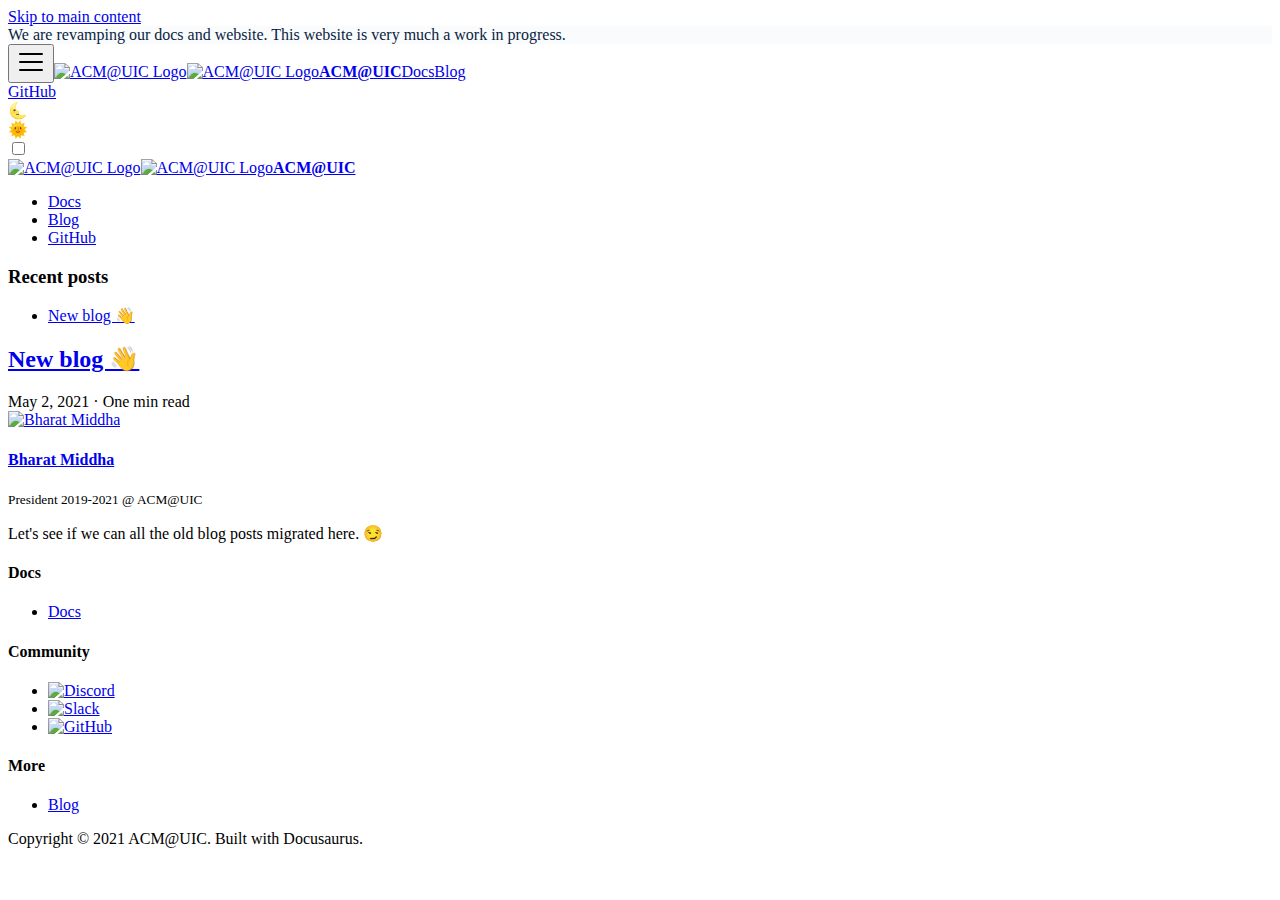
==== blog/index.html @ 70fbf73f "Deploy website - based on 0075c41a88667ea49b264039057b278a66a3ca79" ====
<!doctype html>
<html lang="en" dir="ltr">
<head>
<meta charset="UTF-8">
<meta name="viewport" content="width=device-width,initial-scale=1">
<meta name="generator" content="Docusaurus v2.0.0-alpha.75">
<link rel="alternate" type="application/rss+xml" href="/blog/rss.xml" title="ACM@UIC Blog RSS Feed">
<link rel="alternate" type="application/atom+xml" href="/blog/atom.xml" title="ACM@UIC Blog Atom Feed"><title data-react-helmet="true">Blog | ACM@UIC</title><meta data-react-helmet="true" property="og:title" content="Blog | ACM@UIC"><meta data-react-helmet="true" name="description" content="Blog"><meta data-react-helmet="true" property="og:description" content="Blog"><meta data-react-helmet="true" property="og:url" content="https://acm-uic.github.io/blog"><meta data-react-helmet="true" name="docusaurus_locale" content="en"><meta data-react-helmet="true" name="docusaurus_tag" content="blog_posts_list"><link data-react-helmet="true" rel="shortcut icon" href="/img/favicon.png"><link data-react-helmet="true" rel="canonical" href="https://acm-uic.github.io/blog"><link data-react-helmet="true" rel="alternate" href="https://acm-uic.github.io/blog" hreflang="en"><link data-react-helmet="true" rel="alternate" href="https://acm-uic.github.io/blog" hreflang="x-default"><link rel="stylesheet" href="/assets/css/styles.adaba513.css">
<link rel="preload" href="/assets/js/runtime~main.ba18bb0f.js" as="script">
<link rel="preload" href="/assets/js/main.80e1926f.js" as="script">
</head>
<body>
<script>!function(){function t(t){document.documentElement.setAttribute("data-theme",t)}var e=function(){var t=null;try{t=localStorage.getItem("theme")}catch(t){}return t}();t(null!==e?e:"light")}()</script><div id="__docusaurus">
<div><a href="#main" class="skipToContent_1oUP">Skip to main content</a></div><div class="announcementBar_3WsW" style="background-color:#fafbfc;color:#091E42" role="banner"><div class="announcementBarContent_3EUC">We are revamping our docs and website. This website is very much a work in progress.</div></div><nav class="navbar navbar--fixed-top"><div class="navbar__inner"><div class="navbar__items"><button aria-label="Navigation bar toggle" class="navbar__toggle" type="button" tabindex="0"><svg aria-label="Menu" width="30" height="30" viewBox="0 0 30 30" role="img" focusable="false"><title>Menu</title><path stroke="currentColor" stroke-linecap="round" stroke-miterlimit="10" stroke-width="2" d="M4 7h22M4 15h22M4 23h22"></path></svg></button><a class="navbar__brand" href="/"><img src="/img/logo.png" alt="ACM@UIC Logo" class="themedImage_1VuW themedImage--light_3UqQ navbar__logo"><img src="/img/logo.png" alt="ACM@UIC Logo" class="themedImage_1VuW themedImage--dark_hz6m navbar__logo"><strong class="navbar__title">ACM@UIC</strong></a><a class="navbar__item navbar__link" href="/docs/introduction">Docs</a><a aria-current="page" class="navbar__item navbar__link navbar__link--active" href="/blog">Blog</a></div><div class="navbar__items navbar__items--right"><a href="https://github.com/acm-uic/acm-uic.github.io" target="_blank" rel="noopener noreferrer" class="navbar__item navbar__link">GitHub</a><div class="react-toggle displayOnlyInLargeViewport_GrZ2 react-toggle--disabled" role="button" tabindex="-1"><div class="react-toggle-track"><div class="react-toggle-track-check"><span class="toggle_71bT">🌜</span></div><div class="react-toggle-track-x"><span class="toggle_71bT">🌞</span></div></div><div class="react-toggle-thumb"></div><input type="checkbox" class="react-toggle-screenreader-only" aria-label="Switch between dark and light mode"></div></div></div><div role="presentation" class="navbar-sidebar__backdrop"></div><div class="navbar-sidebar"><div class="navbar-sidebar__brand"><a class="navbar__brand" href="/"><img src="/img/logo.png" alt="ACM@UIC Logo" class="themedImage_1VuW themedImage--light_3UqQ navbar__logo"><img src="/img/logo.png" alt="ACM@UIC Logo" class="themedImage_1VuW themedImage--dark_hz6m navbar__logo"><strong class="navbar__title">ACM@UIC</strong></a></div><div class="navbar-sidebar__items"><div class="menu"><ul class="menu__list"><li class="menu__list-item"><a class="menu__link" href="/docs/introduction">Docs</a></li><li class="menu__list-item"><a aria-current="page" class="menu__link navbar__link--active" href="/blog">Blog</a></li><li class="menu__list-item"><a href="https://github.com/acm-uic/acm-uic.github.io" target="_blank" rel="noopener noreferrer" class="menu__link">GitHub</a></li></ul></div></div></div></nav><div class="main-wrapper blog-wrapper blog-list-page"><div class="container margin-vert--lg"><div class="row"><div class="col col--3"><div class="sidebar_2ahu thin-scrollbar"><h3 class="sidebarItemTitle_2hhb">Recent posts</h3><ul class="sidebarItemList_2xAf"><li class="sidebarItem_2UVv"><a class="sidebarItemLink_1RT6" href="/blog/new-blog">New blog 👋</a></li></ul></div></div><main class="col col--7"><article class="margin-bottom--xl"><header><h2 class="margin-bottom--sm blogPostTitle_GeHD"><a href="/blog/new-blog">New blog 👋</a></h2><div class="margin-vert--md"><time datetime="2021-05-02T00:00:00.000Z" class="blogPostDate_fNvV">May 2, 2021 · One min read</time></div><div class="avatar margin-vert--md"><a href="https://github.com/bmiddha" target="_blank" rel="noopener noreferrer" class="avatar__photo-link avatar__photo"><img src="https://avatars.githubusercontent.com/u/5100938?s=200&amp;v=4" alt="Bharat Middha"></a><div class="avatar__intro"><h4 class="avatar__name"><a href="https://github.com/bmiddha" target="_blank" rel="noopener noreferrer">Bharat Middha</a></h4><small class="avatar__subtitle">President 2019-2021 @ ACM@UIC</small></div></div></header><div class="markdown"><p>Let&#x27;s see if we can all the old blog posts migrated here. 😏</p></div></article><nav class="pagination-nav" aria-label="Blog list page navigation"><div class="pagination-nav__item"></div><div class="pagination-nav__item pagination-nav__item--next"></div></nav></main></div></div></div><footer class="footer footer--dark"><div class="container"><div class="row footer__links"><div class="col footer__col"><h4 class="footer__title">Docs</h4><ul class="footer__items"><li class="footer__item"><a class="footer__link-item" href="/docs/introduction">Docs</a></li></ul></div><div class="col footer__col"><h4 class="footer__title">Community</h4><ul class="footer__items"><li class="footer__item">
                <a class="footer__link-item" href="https://discord.gg/Afy6gf4" target="_blank" rel="noreferrer noopener" aria-label="ACM@UIC Discord Server">
                  <img alt="Discord" src="https://img.shields.io/discord/652006495675875359?label=Discord&logo=discord&logoColor=ffffff&color=7389D8&labelColor=6A7EC2">
                </a>
              </li><li class="footer__item">
                <a class="footer__link-item" href="https://uicacm.slack.com/signup" target="_blank" rel="noreferrer noopener" aria-label="ACM@UIC Slack Workspace">
                  <img alt="Slack" src="https://img.shields.io/badge/Slack-4A154B?logo=slack&logoColor=white">
                </a>
              </li><li class="footer__item">
                <a class="footer__link-item" href="https://github.com/acm-uic" target="_blank" rel="noreferrer noopener" aria-label="ACM@UIC GitHub Organization">
                  <img alt="GitHub" src="https://img.shields.io/badge/GitHub-24292e?logo=github&logoColor=white">
                </a>
              </li></ul></div><div class="col footer__col"><h4 class="footer__title">More</h4><ul class="footer__items"><li class="footer__item"><a class="footer__link-item" href="/blog">Blog</a></li></ul></div></div><div class="footer__bottom text--center"><div class="footer__copyright">Copyright © 2021 ACM@UIC. Built with Docusaurus.</div></div></div></footer></div>
<script src="/assets/js/runtime~main.ba18bb0f.js"></script>
<script src="/assets/js/main.80e1926f.js"></script>
</body>
</html>
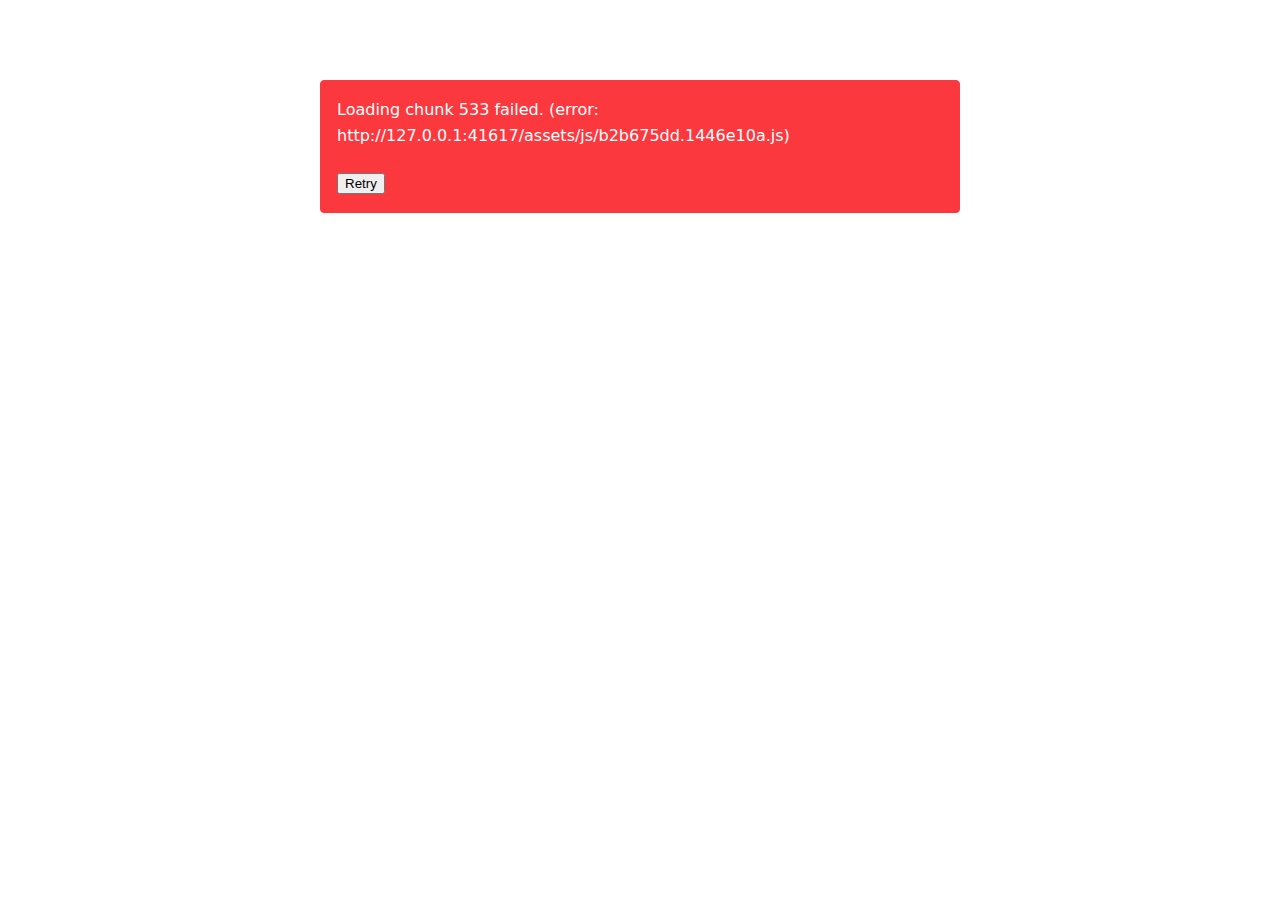
==== commit fa9eb7c5: "Deploy website - based on 63e9cc32ad685162966bd101812733685062808a" ====
--- a/blog/index.html
+++ b/blog/index.html
@@ -3,15 +3,15 @@
 <head>
 <meta charset="UTF-8">
 <meta name="viewport" content="width=device-width,initial-scale=1">
-<meta name="generator" content="Docusaurus v2.0.0-alpha.75">
+<meta name="generator" content="Docusaurus v2.0.0-beta.3">
 <link rel="alternate" type="application/rss+xml" href="/blog/rss.xml" title="ACM@UIC Blog RSS Feed">
-<link rel="alternate" type="application/atom+xml" href="/blog/atom.xml" title="ACM@UIC Blog Atom Feed"><title data-react-helmet="true">Blog | ACM@UIC</title><meta data-react-helmet="true" property="og:title" content="Blog | ACM@UIC"><meta data-react-helmet="true" name="description" content="Blog"><meta data-react-helmet="true" property="og:description" content="Blog"><meta data-react-helmet="true" property="og:url" content="https://acm-uic.github.io/blog"><meta data-react-helmet="true" name="docusaurus_locale" content="en"><meta data-react-helmet="true" name="docusaurus_tag" content="blog_posts_list"><link data-react-helmet="true" rel="shortcut icon" href="/img/favicon.png"><link data-react-helmet="true" rel="canonical" href="https://acm-uic.github.io/blog"><link data-react-helmet="true" rel="alternate" href="https://acm-uic.github.io/blog" hreflang="en"><link data-react-helmet="true" rel="alternate" href="https://acm-uic.github.io/blog" hreflang="x-default"><link rel="stylesheet" href="/assets/css/styles.adaba513.css">
-<link rel="preload" href="/assets/js/runtime~main.ba18bb0f.js" as="script">
-<link rel="preload" href="/assets/js/main.80e1926f.js" as="script">
+<link rel="alternate" type="application/atom+xml" href="/blog/atom.xml" title="ACM@UIC Blog Atom Feed"><title data-react-helmet="true">Blog | ACM@UIC</title><meta data-react-helmet="true" property="og:title" content="Blog | ACM@UIC"><meta data-react-helmet="true" name="description" content="Blog"><meta data-react-helmet="true" property="og:description" content="Blog"><meta data-react-helmet="true" property="og:url" content="https://acm-uic.github.io/blog"><meta data-react-helmet="true" name="docusaurus_locale" content="en"><meta data-react-helmet="true" name="docusaurus_tag" content="blog_posts_list"><link data-react-helmet="true" rel="shortcut icon" href="/img/favicon.png"><link data-react-helmet="true" rel="canonical" href="https://acm-uic.github.io/blog"><link data-react-helmet="true" rel="alternate" href="https://acm-uic.github.io/blog" hreflang="en"><link data-react-helmet="true" rel="alternate" href="https://acm-uic.github.io/blog" hreflang="x-default"><link rel="stylesheet" href="/assets/css/styles.398eefe4.css">
+<link rel="preload" href="/assets/js/runtime~main.b9cdef65.js" as="script">
+<link rel="preload" href="/assets/js/main.d9422168.js" as="script">
 </head>
 <body>
-<script>!function(){function t(t){document.documentElement.setAttribute("data-theme",t)}var e=function(){var t=null;try{t=localStorage.getItem("theme")}catch(t){}return t}();t(null!==e?e:"light")}()</script><div id="__docusaurus">
-<div><a href="#main" class="skipToContent_1oUP">Skip to main content</a></div><div class="announcementBar_3WsW" style="background-color:#fafbfc;color:#091E42" role="banner"><div class="announcementBarContent_3EUC">We are revamping our docs and website. This website is very much a work in progress.</div></div><nav class="navbar navbar--fixed-top"><div class="navbar__inner"><div class="navbar__items"><button aria-label="Navigation bar toggle" class="navbar__toggle" type="button" tabindex="0"><svg aria-label="Menu" width="30" height="30" viewBox="0 0 30 30" role="img" focusable="false"><title>Menu</title><path stroke="currentColor" stroke-linecap="round" stroke-miterlimit="10" stroke-width="2" d="M4 7h22M4 15h22M4 23h22"></path></svg></button><a class="navbar__brand" href="/"><img src="/img/logo.png" alt="ACM@UIC Logo" class="themedImage_1VuW themedImage--light_3UqQ navbar__logo"><img src="/img/logo.png" alt="ACM@UIC Logo" class="themedImage_1VuW themedImage--dark_hz6m navbar__logo"><strong class="navbar__title">ACM@UIC</strong></a><a class="navbar__item navbar__link" href="/docs/introduction">Docs</a><a aria-current="page" class="navbar__item navbar__link navbar__link--active" href="/blog">Blog</a></div><div class="navbar__items navbar__items--right"><a href="https://github.com/acm-uic/acm-uic.github.io" target="_blank" rel="noopener noreferrer" class="navbar__item navbar__link">GitHub</a><div class="react-toggle displayOnlyInLargeViewport_GrZ2 react-toggle--disabled" role="button" tabindex="-1"><div class="react-toggle-track"><div class="react-toggle-track-check"><span class="toggle_71bT">🌜</span></div><div class="react-toggle-track-x"><span class="toggle_71bT">🌞</span></div></div><div class="react-toggle-thumb"></div><input type="checkbox" class="react-toggle-screenreader-only" aria-label="Switch between dark and light mode"></div></div></div><div role="presentation" class="navbar-sidebar__backdrop"></div><div class="navbar-sidebar"><div class="navbar-sidebar__brand"><a class="navbar__brand" href="/"><img src="/img/logo.png" alt="ACM@UIC Logo" class="themedImage_1VuW themedImage--light_3UqQ navbar__logo"><img src="/img/logo.png" alt="ACM@UIC Logo" class="themedImage_1VuW themedImage--dark_hz6m navbar__logo"><strong class="navbar__title">ACM@UIC</strong></a></div><div class="navbar-sidebar__items"><div class="menu"><ul class="menu__list"><li class="menu__list-item"><a class="menu__link" href="/docs/introduction">Docs</a></li><li class="menu__list-item"><a aria-current="page" class="menu__link navbar__link--active" href="/blog">Blog</a></li><li class="menu__list-item"><a href="https://github.com/acm-uic/acm-uic.github.io" target="_blank" rel="noopener noreferrer" class="menu__link">GitHub</a></li></ul></div></div></div></nav><div class="main-wrapper blog-wrapper blog-list-page"><div class="container margin-vert--lg"><div class="row"><div class="col col--3"><div class="sidebar_2ahu thin-scrollbar"><h3 class="sidebarItemTitle_2hhb">Recent posts</h3><ul class="sidebarItemList_2xAf"><li class="sidebarItem_2UVv"><a class="sidebarItemLink_1RT6" href="/blog/new-blog">New blog 👋</a></li></ul></div></div><main class="col col--7"><article class="margin-bottom--xl"><header><h2 class="margin-bottom--sm blogPostTitle_GeHD"><a href="/blog/new-blog">New blog 👋</a></h2><div class="margin-vert--md"><time datetime="2021-05-02T00:00:00.000Z" class="blogPostDate_fNvV">May 2, 2021 · One min read</time></div><div class="avatar margin-vert--md"><a href="https://github.com/bmiddha" target="_blank" rel="noopener noreferrer" class="avatar__photo-link avatar__photo"><img src="https://avatars.githubusercontent.com/u/5100938?s=200&amp;v=4" alt="Bharat Middha"></a><div class="avatar__intro"><h4 class="avatar__name"><a href="https://github.com/bmiddha" target="_blank" rel="noopener noreferrer">Bharat Middha</a></h4><small class="avatar__subtitle">President 2019-2021 @ ACM@UIC</small></div></div></header><div class="markdown"><p>Let&#x27;s see if we can all the old blog posts migrated here. 😏</p></div></article><nav class="pagination-nav" aria-label="Blog list page navigation"><div class="pagination-nav__item"></div><div class="pagination-nav__item pagination-nav__item--next"></div></nav></main></div></div></div><footer class="footer footer--dark"><div class="container"><div class="row footer__links"><div class="col footer__col"><h4 class="footer__title">Docs</h4><ul class="footer__items"><li class="footer__item"><a class="footer__link-item" href="/docs/introduction">Docs</a></li></ul></div><div class="col footer__col"><h4 class="footer__title">Community</h4><ul class="footer__items"><li class="footer__item">
+<script>!function(){function t(t){document.documentElement.setAttribute("data-theme",t)}var e=function(){var t=null;try{t=localStorage.getItem("theme")}catch(t){}return t}();null!==e?t(e):window.matchMedia("(prefers-color-scheme: dark)").matches?t("dark"):(window.matchMedia("(prefers-color-scheme: light)").matches,t("light"))}(),document.documentElement.setAttribute("data-announcement-bar-initially-dismissed",function(){try{return"true"===localStorage.getItem("docusaurus.announcement.dismiss")}catch(t){}return!1}())</script><div id="__docusaurus">
+<div><a href="#" class="skipToContent_1oUP">Skip to main content</a></div><div class="announcementBar_3WsW" style="background-color:#fafbfc;color:#091E42" role="banner"><div class="announcementBarContent_3EUC">We are revamping our docs and website. This website is very much a work in progress.</div></div><nav class="navbar navbar--fixed-top"><div class="navbar__inner"><div class="navbar__items"><button aria-label="Navigation bar toggle" class="navbar__toggle clean-btn" type="button" tabindex="0"><svg width="30" height="30" viewBox="0 0 30 30" aria-hidden="true"><path stroke="currentColor" stroke-linecap="round" stroke-miterlimit="10" stroke-width="2" d="M4 7h22M4 15h22M4 23h22"></path></svg></button><a class="navbar__brand" href="/"><img src="/img/logo.png" alt="ACM@UIC Logo" class="themedImage_1VuW themedImage--light_3UqQ navbar__logo"><img src="/img/logo.png" alt="ACM@UIC Logo" class="themedImage_1VuW themedImage--dark_hz6m navbar__logo"><b class="navbar__title">ACM@UIC</b></a><a class="navbar__item navbar__link" href="/docs/introduction">Docs</a><a aria-current="page" class="navbar__item navbar__link navbar__link--active" href="/blog">Blog</a></div><div class="navbar__items navbar__items--right"><a href="https://github.com/acm-uic/acm-uic.github.io" target="_blank" rel="noopener noreferrer" class="navbar__item navbar__link"><span>GitHub<svg width="13.5" height="13.5" aria-hidden="true" viewBox="0 0 24 24" class="iconExternalLink_3J9K"><path fill="currentColor" d="M21 13v10h-21v-19h12v2h-10v15h17v-8h2zm3-12h-10.988l4.035 4-6.977 7.07 2.828 2.828 6.977-7.07 4.125 4.172v-11z"></path></svg></span></a><div class="react-toggle displayOnlyInLargeViewport_GrZ2 react-toggle--disabled"><div class="react-toggle-track" role="button" tabindex="-1"><div class="react-toggle-track-check"><span class="toggle_71bT">🌜</span></div><div class="react-toggle-track-x"><span class="toggle_71bT">🌞</span></div><div class="react-toggle-thumb"></div></div><input type="checkbox" class="react-toggle-screenreader-only" aria-label="Switch between dark and light mode"></div></div></div><div role="presentation" class="navbar-sidebar__backdrop"></div><div class="navbar-sidebar"><div class="navbar-sidebar__brand"><a class="navbar__brand" href="/"><img src="/img/logo.png" alt="ACM@UIC Logo" class="themedImage_1VuW themedImage--light_3UqQ navbar__logo"><img src="/img/logo.png" alt="ACM@UIC Logo" class="themedImage_1VuW themedImage--dark_hz6m navbar__logo"><b class="navbar__title">ACM@UIC</b></a></div><div class="navbar-sidebar__items"><div class="menu"><ul class="menu__list"><li class="menu__list-item"><a class="menu__link" href="/docs/introduction">Docs</a></li><li class="menu__list-item"><a aria-current="page" class="menu__link navbar__link--active" href="/blog">Blog</a></li><li class="menu__list-item"><a href="https://github.com/acm-uic/acm-uic.github.io" target="_blank" rel="noopener noreferrer" class="menu__link"><span>GitHub<svg width="13.5" height="13.5" aria-hidden="true" viewBox="0 0 24 24" class="iconExternalLink_3J9K"><path fill="currentColor" d="M21 13v10h-21v-19h12v2h-10v15h17v-8h2zm3-12h-10.988l4.035 4-6.977 7.07 2.828 2.828 6.977-7.07 4.125 4.172v-11z"></path></svg></span></a></li></ul></div></div></div></nav><div class="main-wrapper blog-wrapper blog-list-page"><div class="container margin-vert--lg"><div class="row"><aside class="col col--3"><nav class="sidebar_2ahu thin-scrollbar" aria-label="Blog recent posts navigation"><div class="sidebarItemTitle_2hhb margin-bottom--md">Recent posts</div><ul class="sidebarItemList_2xAf"><li class="sidebarItem_2UVv"><a class="sidebarItemLink_1RT6" href="/blog/new-blog">New blog 👋</a></li></ul></nav></aside><main class="col col--7"><article class="margin-bottom--xl"><header><h2 class="blogPostTitle_GeHD"><a href="/blog/new-blog">New blog 👋</a></h2><div class="blogPostData_291c margin-vert--md"><time datetime="2021-05-02T00:00:00.000Z">May 2, 2021</time> · One min read</div><div class="avatar margin-vert--md"><a href="https://github.com/bmiddha" target="_blank" rel="noopener noreferrer" class="avatar__photo-link avatar__photo"><img src="https://avatars.githubusercontent.com/u/5100938?s=200&amp;v=4" alt="Bharat Middha"></a><div class="avatar__intro"><div class="avatar__name"><a href="https://github.com/bmiddha" target="_blank" rel="noopener noreferrer">Bharat Middha</a></div><small class="avatar__subtitle">President 2019-2021 @ ACM@UIC</small></div></div></header><div class="markdown"><p>Let&#x27;s see if we can all the old blog posts migrated here. 😏</p></div></article><nav class="pagination-nav" aria-label="Blog list page navigation"><div class="pagination-nav__item"></div><div class="pagination-nav__item pagination-nav__item--next"></div></nav></main></div></div></div><footer class="footer footer--dark"><div class="container"><div class="row footer__links"><div class="col footer__col"><div class="footer__title">Docs</div><ul class="footer__items"><li class="footer__item"><a class="footer__link-item" href="/docs/introduction">Docs</a></li></ul></div><div class="col footer__col"><div class="footer__title">Community</div><ul class="footer__items"><li class="footer__item">
                 <a class="footer__link-item" href="https://discord.gg/Afy6gf4" target="_blank" rel="noreferrer noopener" aria-label="ACM@UIC Discord Server">
                   <img alt="Discord" src="https://img.shields.io/discord/652006495675875359?label=Discord&logo=discord&logoColor=ffffff&color=7389D8&labelColor=6A7EC2">
                 </a>
@@ -23,8 +23,8 @@
                 <a class="footer__link-item" href="https://github.com/acm-uic" target="_blank" rel="noreferrer noopener" aria-label="ACM@UIC GitHub Organization">
                   <img alt="GitHub" src="https://img.shields.io/badge/GitHub-24292e?logo=github&logoColor=white">
                 </a>
-              </li></ul></div><div class="col footer__col"><h4 class="footer__title">More</h4><ul class="footer__items"><li class="footer__item"><a class="footer__link-item" href="/blog">Blog</a></li></ul></div></div><div class="footer__bottom text--center"><div class="footer__copyright">Copyright © 2021 ACM@UIC. Built with Docusaurus.</div></div></div></footer></div>
-<script src="/assets/js/runtime~main.ba18bb0f.js"></script>
-<script src="/assets/js/main.80e1926f.js"></script>
+              </li></ul></div><div class="col footer__col"><div class="footer__title">More</div><ul class="footer__items"><li class="footer__item"><a class="footer__link-item" href="/blog">Blog</a></li></ul></div></div><div class="footer__bottom text--center"><div class="footer__copyright">Copyright © 2021 ACM@UIC. Built with Docusaurus.</div></div></div></footer></div>
+<script src="/assets/js/runtime~main.b9cdef65.js"></script>
+<script src="/assets/js/main.d9422168.js"></script>
 </body>
 </html>--- a/assets/css/styles.398eefe4.css
+++ b/assets/css/styles.398eefe4.css
@@ -0,0 +1,25 @@
+.row .col,img{max-width:100%}.markdown li,body{word-wrap:break-word}body,ol ol,ol ul,ul ol,ul ul{margin:0}pre,table{overflow:auto}blockquote,pre{margin:0 0 var(--ifm-spacing-vertical)}.breadcrumbs__link,.button{transition-timing-function:var(--ifm-transition-timing-default)}.button,.react-toggle{-webkit-user-select:none;-ms-user-select:none}.admonition-icon,.button,code{vertical-align:middle}.button--outline.button--active,.button--outline:active,.button--outline:hover,:root{--ifm-button-color:var(--ifm-font-color-base-inverse)}.navbar__title,.text--truncate{text-overflow:ellipsis;white-space:nowrap}.button,.dropdown__link,.navbar__title,.text--truncate{white-space:nowrap}.button,.clean-btn,.close,.menu__link,.navbar__link{cursor:pointer}.navbar--dark,:root{--ifm-navbar-link-hover-color:var(--ifm-color-primary)}.footer__items,.menu__list,.pills__item{list-style-type:none}.tabs__item,hr,img{box-sizing:content-box}:root,html[data-theme=dark]{--ifm-color-emphasis-500:var(--ifm-color-gray-500)}.react-toggle,html{-webkit-tap-highlight-color:transparent}:root{--ra-admonition-background-color:var(--ifm-alert-background-color);--ra-admonition-border-width:var(--ifm-alert-border-width);--ra-admonition-border-color:var(--ifm-alert-border-color);--ra-admonition-border-radius:var(--ifm-alert-border-radius);--ra-admonition-color:var(--ifm-alert-color);--ra-admonition-padding-vertical:var(--ifm-alert-padding-vertical);--ra-admonition-padding-horizontal:var(--ifm-alert-padding-horizontal);--ra-color-note:var(--ifm-color-secondary);--ra-color-important:var(--ifm-color-info);--ra-color-tip:var(--ifm-color-success);--ra-color-caution:var(--ifm-color-warning);--ra-color-warning:var(--ifm-color-danger);--ra-color-text-dark:var(--ifm-color-gray-900)}.admonition{margin-bottom:1em;--ra-admonition-icon-color:var(--ra-admonition-color)}.admonition:not(.alert){--ra-admonition-background-color:var(--ifm-color-primary);background-color:var(--ra-admonition-background-color);border:var(--ra-admonition-border-width) solid var(--ra-admonition-border-color);border-radius:var(--ra-admonition-border-radius);box-sizing:border-box;color:var(--ra-admonition-color);padding:var(--ra-admonition-padding-vertical) var(--ra-admonition-padding-horizontal)}.container,.row .col{padding:0 var(--ifm-spacing-horizontal);width:100%}.admonition h5{margin-bottom:8px;margin-top:0;text-transform:uppercase}.admonition-icon{display:inline-block;margin-right:.2em}.admonition-icon svg{stroke-width:0;fill:var(--ra-admonition-icon-color);stroke:var(--ra-admonition-icon-color);display:inline-block;height:22px;width:22px}.admonition-content>:last-child,blockquote>:last-child{margin-bottom:0}.admonition-note{--ra-admonition-color:var(--ra-color-text-dark)}:root{--ifm-dark-value:10%;--ifm-darker-value:15%;--ifm-darkest-value:30%;--ifm-light-value:15%;--ifm-lighter-value:30%;--ifm-lightest-value:50%;--ifm-color-primary:#3578e5;--ifm-color-primary-dark:#306cce;--ifm-color-primary-darker:#2d66c3;--ifm-color-primary-darkest:#2554a0;--ifm-color-primary-light:#538ce9;--ifm-color-primary-lighter:#72a1ed;--ifm-color-primary-lightest:#9abcf2;--ifm-color-secondary:#ebedf0;--ifm-color-secondary-dark:#d4d5d8;--ifm-color-secondary-darker:#c8c9cc;--ifm-color-secondary-darkest:#a4a6a8;--ifm-color-secondary-light:#eef0f2;--ifm-color-secondary-lighter:#f1f2f5;--ifm-color-secondary-lightest:#f5f6f8;--ifm-color-success:#00a400;--ifm-color-success-dark:#009400;--ifm-color-success-darker:#008b00;--ifm-color-success-darkest:#007300;--ifm-color-success-light:#26b226;--ifm-color-success-lighter:#4dbf4d;--ifm-color-success-lightest:#80d280;--ifm-color-info:#54c7ec;--ifm-color-info-dark:#4cb3d4;--ifm-color-info-darker:#47a9c9;--ifm-color-info-darkest:#3b8ba5;--ifm-color-info-light:#6ecfef;--ifm-color-info-lighter:#87d8f2;--ifm-color-info-lightest:#aae3f6;--ifm-color-warning:#ffba00;--ifm-color-warning-dark:#e6a700;--ifm-color-warning-darker:#d99e00;--ifm-color-warning-darkest:#b38200;--ifm-color-warning-light:#ffc426;--ifm-color-warning-lighter:#ffcf4d;--ifm-color-warning-lightest:#ffdd80;--ifm-color-danger:#fa383e;--ifm-color-danger-dark:#e13238;--ifm-color-danger-darker:#d53035;--ifm-color-danger-darkest:#af272b;--ifm-color-danger-light:#fb565b;--ifm-color-danger-lighter:#fb7478;--ifm-color-danger-lightest:#fd9c9f;--ifm-color-white:#fff;--ifm-color-black:#000;--ifm-color-gray-0:var(--ifm-color-white);--ifm-color-gray-100:#f5f6f7;--ifm-color-gray-200:#ebedf0;--ifm-color-gray-300:#dadde1;--ifm-color-gray-400:#ccd0d5;--ifm-color-gray-500:#bec3c9;--ifm-color-gray-600:#8d949e;--ifm-color-gray-700:#606770;--ifm-color-gray-800:#444950;--ifm-color-gray-900:#1c1e21;--ifm-color-gray-1000:var(--ifm-color-black);--ifm-color-emphasis-0:var(--ifm-color-gray-0);--ifm-color-emphasis-100:var(--ifm-color-gray-100);--ifm-color-emphasis-200:var(--ifm-color-gray-200);--ifm-color-emphasis-300:var(--ifm-color-gray-300);--ifm-color-emphasis-400:var(--ifm-color-gray-400);--ifm-color-emphasis-600:var(--ifm-color-gray-600);--ifm-color-emphasis-700:var(--ifm-color-gray-700);--ifm-color-emphasis-800:var(--ifm-color-gray-800);--ifm-color-emphasis-900:var(--ifm-color-gray-900);--ifm-color-emphasis-1000:var(--ifm-color-gray-1000);--ifm-color-content:var(--ifm-color-emphasis-900);--ifm-color-content-inverse:var(--ifm-color-emphasis-0);--ifm-color-content-secondary:#525860;--ifm-background-color:transparent;--ifm-background-surface-color:var(--ifm-color-content-inverse);--ifm-global-border-width:1px;--ifm-global-radius:0.4rem;--ifm-hover-overlay:rgba(0,0,0,0.05);--ifm-font-color-base:var(--ifm-color-content);--ifm-font-color-base-inverse:var(--ifm-color-content-inverse);--ifm-font-color-secondary:var(--ifm-color-content-secondary);--ifm-font-family-base:system-ui,-apple-system,Segoe UI,Roboto,Ubuntu,Cantarell,Noto Sans,sans-serif,BlinkMacSystemFont,"Segoe UI",Helvetica,Arial,sans-serif,"Apple Color Emoji","Segoe UI Emoji","Segoe UI Symbol";--ifm-font-family-monospace:SFMono-Regular,Menlo,Monaco,Consolas,"Liberation Mono","Courier New",monospace;--ifm-font-size-base:100%;--ifm-font-weight-light:300;--ifm-font-weight-normal:400;--ifm-font-weight-semibold:500;--ifm-font-weight-bold:700;--ifm-font-weight-base:var(--ifm-font-weight-normal);--ifm-line-height-base:1.65;--ifm-global-spacing:1rem;--ifm-spacing-vertical:var(--ifm-global-spacing);--ifm-spacing-horizontal:var(--ifm-global-spacing);--ifm-transition-fast:200ms;--ifm-transition-slow:400ms;--ifm-transition-timing-default:cubic-bezier(0.08,0.52,0.52,1);--ifm-global-shadow-lw:0 1px 2px 0 rgba(0,0,0,0.1);--ifm-global-shadow-md:0 5px 40px rgba(0,0,0,0.2);--ifm-global-shadow-tl:0 12px 28px 0 rgba(0,0,0,0.2),0 2px 4px 0 rgba(0,0,0,0.1);--ifm-z-index-dropdown:2;--ifm-z-index-fixed:3;--ifm-z-index-overlay:4;--ifm-container-width:1140px;--ifm-container-width-xl:1320px;--ifm-code-background:rgba(0,0,0,.05);--ifm-code-border-radius:var(--ifm-global-radius);--ifm-code-font-size:90%;--ifm-code-padding-horizontal:0.3rem;--ifm-code-padding-vertical:0.1rem;--ifm-pre-background:var(--ifm-color-emphasis-100);--ifm-pre-border-radius:var(--ifm-code-border-radius);--ifm-pre-color:inherit;--ifm-pre-line-height:1.45;--ifm-pre-padding:1rem;--ifm-heading-color:inherit;--ifm-heading-margin-top:0;--ifm-heading-margin-bottom:var(--ifm-spacing-vertical);--ifm-heading-font-family:inherit;--ifm-heading-font-weight:var(--ifm-font-weight-bold);--ifm-heading-line-height:1.25;--ifm-h1-font-size:2rem;--ifm-h2-font-size:1.5rem;--ifm-h3-font-size:1.25rem;--ifm-h4-font-size:1rem;--ifm-h5-font-size:0.875rem;--ifm-h6-font-size:0.85rem;--ifm-image-alignment-padding:1.25rem;--ifm-leading-desktop:1.25;--ifm-leading:calc(var(--ifm-leading-desktop)*1rem);--ifm-list-left-padding:2rem;--ifm-list-margin:1rem;--ifm-list-item-margin:0.25rem;--ifm-list-paragraph-margin:1rem;--ifm-table-cell-padding:0.75rem;--ifm-table-background:transparent;--ifm-table-stripe-background:var(--ifm-color-emphasis-100);--ifm-table-border-width:1px;--ifm-table-border-color:var(--ifm-color-emphasis-300);--ifm-table-head-background:inherit;--ifm-table-head-color:inherit;--ifm-table-head-font-weight:var(--ifm-font-weight-bold);--ifm-table-cell-color:inherit;--ifm-link-color:var(--ifm-color-primary);--ifm-link-decoration:none;--ifm-link-hover-color:var(--ifm-link-color);--ifm-link-hover-decoration:underline;--ifm-paragraph-margin-bottom:var(--ifm-leading);--ifm-blockquote-color:#6a737d;--ifm-blockquote-font-size:var(--ifm-font-size-base);--ifm-blockquote-padding-horizontal:1rem;--ifm-blockquote-padding-vertical:1rem;--ifm-hr-border-color:var(--ifm-color-emphasis-500);--ifm-hr-border-width:1px;--ifm-hr-margin-vertical:1.5rem;--ifm-scrollbar-size:7px;--ifm-scrollbar-track-background-color:#f1f1f1;--ifm-scrollbar-thumb-background-color:#888;--ifm-scrollbar-thumb-hover-background-color:#555;--ifm-alert-background-color:inherit;--ifm-alert-border-color:inherit;--ifm-alert-border-radius:var(--ifm-global-radius);--ifm-alert-border-width:var(--ifm-global-border-width);--ifm-alert-color:var(--ifm-font-color-base-inverse);--ifm-alert-padding-horizontal:var(--ifm-spacing-horizontal);--ifm-alert-padding-vertical:var(--ifm-spacing-vertical);--ifm-avatar-intro-margin:1rem;--ifm-avatar-intro-alignment:inherit;--ifm-avatar-photo-size-sm:2rem;--ifm-avatar-photo-size-md:3rem;--ifm-avatar-photo-size-lg:4rem;--ifm-avatar-photo-size-xl:6rem;--ifm-badge-background-color:inherit;--ifm-badge-border-color:inherit;--ifm-badge-border-radius:var(--ifm-global-radius);--ifm-badge-border-width:var(--ifm-global-border-width);--ifm-badge-color:var(--ifm-color-white);--ifm-badge-padding-horizontal:calc(var(--ifm-spacing-horizontal)*0.5);--ifm-badge-padding-vertical:calc(var(--ifm-spacing-vertical)*0.25);--ifm-breadcrumb-border-radius:1.5rem;--ifm-breadcrumb-spacing:0.0625rem;--ifm-breadcrumb-color-active:var(--ifm-color-primary);--ifm-breadcrumb-item-background-active:var(--ifm-hover-overlay);--ifm-breadcrumb-padding-horizontal:1rem;--ifm-breadcrumb-padding-vertical:0.5rem;--ifm-breadcrumb-size-multiplier:1;--ifm-breadcrumb-separator:url('data:image/svg+xml;utf8,<svg xmlns="http://www.w3.org/2000/svg" x="0px" y="0px" viewBox="0 0 256 256"><g><g><polygon points="79.093,0 48.907,30.187 146.72,128 48.907,225.813 79.093,256 207.093,128"/></g></g><g></g><g></g><g></g><g></g><g></g><g></g><g></g><g></g><g></g><g></g><g></g><g></g><g></g><g></g><g></g></svg>');--ifm-breadcrumb-separator-filter:none;--ifm-breadcrumb-separator-size:0.5rem;--ifm-breadcrumb-separator-size-multiplier:1.25;--ifm-button-background-color:inherit;--ifm-button-border-color:var(--ifm-button-background-color);--ifm-button-border-width:var(--ifm-global-border-width);--ifm-button-font-weight:var(--ifm-font-weight-bold);--ifm-button-padding-horizontal:1.5rem;--ifm-button-padding-vertical:0.375rem;--ifm-button-size-multiplier:1;--ifm-button-transition-duration:var(--ifm-transition-fast);--ifm-button-border-radius:calc(var(--ifm-global-radius)*var(--ifm-button-size-multiplier));--ifm-button-group-margin:2px;--ifm-card-background-color:var(--ifm-background-surface-color);--ifm-card-border-radius:calc(var(--ifm-global-radius)*2);--ifm-card-horizontal-spacing:var(--ifm-global-spacing);--ifm-card-vertical-spacing:var(--ifm-global-spacing);--ifm-toc-border-color:var(--ifm-color-emphasis-300);--ifm-toc-link-color:var(--ifm-color-content-secondary);--ifm-toc-padding-vertical:0.5rem;--ifm-toc-padding-horizontal:0.5rem;--ifm-dropdown-background-color:var(--ifm-background-surface-color);--ifm-dropdown-font-weight:var(--ifm-font-weight-semibold);--ifm-dropdown-link-color:var(--ifm-font-color-base);--ifm-dropdown-hover-background-color:var(--ifm-hover-overlay);--ifm-footer-background-color:var(--ifm-color-emphasis-100);--ifm-footer-color:inherit;--ifm-footer-link-color:var(--ifm-color-emphasis-700);--ifm-footer-link-hover-color:var(--ifm-color-primary);--ifm-footer-link-horizontal-spacing:0.5rem;--ifm-footer-padding-horizontal:calc(var(--ifm-spacing-horizontal)*2);--ifm-footer-padding-vertical:calc(var(--ifm-spacing-vertical)*2);--ifm-footer-title-color:inherit;--ifm-hero-background-color:var(--ifm-background-surface-color);--ifm-hero-text-color:var(--ifm-color-emphasis-800);--ifm-menu-color:var(--ifm-color-emphasis-700);--ifm-menu-color-active:var(--ifm-color-primary);--ifm-menu-color-background-active:var(--ifm-hover-overlay);--ifm-menu-color-background-hover:var(--ifm-hover-overlay);--ifm-menu-link-padding-horizontal:1rem;--ifm-menu-link-padding-vertical:0.375rem;--ifm-menu-link-sublist-icon:url('data:image/svg+xml;utf8,<svg xmlns="http://www.w3.org/2000/svg" width="16px" height="16px" viewBox="0 0 24 24"><path fill="rgba(0,0,0,0.5)" d="M7.41 15.41L12 10.83l4.59 4.58L18 14l-6-6-6 6z"></path></svg>');--ifm-menu-link-sublist-icon-filter:none;--ifm-navbar-background-color:var(--ifm-background-surface-color);--ifm-navbar-height:3.75rem;--ifm-navbar-item-padding-horizontal:0.75rem;--ifm-navbar-item-padding-vertical:0.25rem;--ifm-navbar-link-color:var(--ifm-font-color-base);--ifm-navbar-link-active-color:var(--ifm-link-color);--ifm-navbar-padding-horizontal:var(--ifm-spacing-horizontal);--ifm-navbar-padding-vertical:calc(var(--ifm-spacing-vertical)*0.5);--ifm-navbar-shadow:var(--ifm-global-shadow-lw);--ifm-navbar-search-input-background-color:var(--ifm-color-emphasis-200);--ifm-navbar-search-input-color:var(--ifm-color-emphasis-800);--ifm-navbar-search-input-placeholder-color:var(--ifm-color-emphasis-500);--ifm-navbar-search-input-icon:url('data:image/svg+xml;utf8,<svg fill="currentColor" xmlns="http://www.w3.org/2000/svg" viewBox="0 0 16 16" height="16px" width="16px"><path d="M6.02945,10.20327a4.17382,4.17382,0,1,1,4.17382-4.17382A4.15609,4.15609,0,0,1,6.02945,10.20327Zm9.69195,4.2199L10.8989,9.59979A5.88021,5.88021,0,0,0,12.058,6.02856,6.00467,6.00467,0,1,0,9.59979,10.8989l4.82338,4.82338a.89729.89729,0,0,0,1.29912,0,.89749.89749,0,0,0-.00087-1.29909Z" /></svg>');--ifm-navbar-sidebar-width:80vw;--ifm-pagination-border-radius:calc(var(--ifm-global-radius)*var(--ifm-pagination-size-multiplier));--ifm-pagination-color-active:var(--ifm-color-primary);--ifm-pagination-font-size:1rem;--ifm-pagination-item-active-background:var(--ifm-hover-overlay);--ifm-pagination-page-spacing:0.0625rem;--ifm-pagination-padding-horizontal:calc(var(--ifm-spacing-horizontal)*1);--ifm-pagination-padding-vertical:calc(var(--ifm-spacing-vertical)*0.25);--ifm-pagination-size-multiplier:1;--ifm-pagination-nav-border-radius:var(--ifm-global-radius);--ifm-pagination-nav-color-hover:var(--ifm-color-primary);--ifm-pills-color-active:var(--ifm-color-primary);--ifm-pills-color-background-active:var(--ifm-hover-overlay);--ifm-pills-spacing:0.0625rem;--ifm-tabs-color:var(--ifm-font-color-secondary);--ifm-tabs-color-active:var(--ifm-color-primary);--ifm-tabs-padding-horizontal:1rem;--ifm-tabs-padding-vertical:1rem;--ifm-tabs-spacing:0.0625rem;--ifm-color-primary:#d90000;--ifm-color-primary-dark:#c30000;--ifm-color-primary-darker:#b80000;--ifm-color-primary-darkest:#980000;--ifm-color-primary-light:#ef0000;--ifm-color-primary-lighter:#fa0000;--ifm-color-primary-lightest:#ff1b1b;--ifm-code-font-size:95%;--docusaurus-announcement-bar-height:auto;--collapse-button-bg-color-dark:#2e333a;--doc-sidebar-width:300px;--doc-sidebar-hidden-width:30px}.badge--danger,.badge--info,.badge--primary,.badge--secondary,.badge--success,.badge--warning{--ifm-badge-border-color:var(--ifm-badge-background-color)}.button--link,.button--outline{--ifm-button-background-color:transparent}.navbar--dark,.navbar--primary{--ifm-navbar-search-input-background-color:hsla(0,0%,100%,0.1);--ifm-navbar-search-input-placeholder-color:hsla(0,0%,100%,0.5)}*{box-sizing:border-box}html{-webkit-font-smoothing:antialiased;text-rendering:optimizelegibility;-webkit-text-size-adjust:100%;text-size-adjust:100%;background-color:var(--ifm-background-color);color:var(--ifm-font-color-base);font:var(--ifm-font-size-base)/var(--ifm-line-height-base) var(--ifm-font-family-base)}.container{margin:0 auto;max-width:var(--ifm-container-width)}.padding-bottom--none,.padding-vert--none{padding-bottom:0!important}.padding-top--none,.padding-vert--none{padding-top:0!important}.padding-horiz--none,.padding-left--none{padding-left:0!important}.padding-horiz--none,.padding-right--none{padding-right:0!important}.container--fluid{max-width:inherit}.row{display:flex;flex-direction:row;flex-wrap:wrap;margin:0 calc(var(--ifm-spacing-horizontal)*-1)}.margin-bottom--none,.margin-vert--none,.markdown>:last-child{margin-bottom:0!important}.margin-top--none,.margin-vert--none,.markdown>:first-child{margin-top:0!important}.row .col{--ifm-col-width:100%;flex:1 0;margin-left:0}.row .col.col--1,.row .col.col--2,.row .col.col--3,.row .col[class*=col--]{flex:0 0 var(--ifm-col-width);max-width:var(--ifm-col-width)}.row .col.col--1{--ifm-col-width:8.33333%}.row .col.col--offset-1{margin-left:8.33333%}.row .col.col--2{--ifm-col-width:16.66667%}.row .col.col--offset-2{margin-left:16.66667%}.row .col.col--3{--ifm-col-width:25%}.row .col.col--offset-3{margin-left:25%}.row .col.col--4{--ifm-col-width:33.33333%;flex:0 0 var(--ifm-col-width);max-width:var(--ifm-col-width)}.row .col.col--offset-4{margin-left:33.33333%}.row .col.col--5{--ifm-col-width:41.66667%;flex:0 0 var(--ifm-col-width);max-width:var(--ifm-col-width)}.row .col.col--6,.row .col.col--7{flex:0 0 var(--ifm-col-width);max-width:var(--ifm-col-width)}.row .col.col--offset-5{margin-left:41.66667%}.row .col.col--6{--ifm-col-width:50%}.row .col.col--offset-6{margin-left:50%}.row .col.col--7{--ifm-col-width:58.33333%}.row .col.col--offset-7{margin-left:58.33333%}.row .col.col--8{--ifm-col-width:66.66667%;flex:0 0 var(--ifm-col-width);max-width:var(--ifm-col-width)}.row .col.col--offset-8{margin-left:66.66667%}.row .col.col--9{--ifm-col-width:75%;flex:0 0 var(--ifm-col-width);max-width:var(--ifm-col-width)}.row .col.col--10,.row .col.col--11{flex:0 0 var(--ifm-col-width);max-width:var(--ifm-col-width)}.row .col.col--offset-9{margin-left:75%}.row .col.col--10{--ifm-col-width:83.33333%}.row .col.col--offset-10{margin-left:83.33333%}.row .col.col--11{--ifm-col-width:91.66667%}.row .col.col--offset-11{margin-left:91.66667%}.row .col.col--12{--ifm-col-width:100%;flex:0 0 var(--ifm-col-width);max-width:var(--ifm-col-width)}.row .col.col--offset-12{margin-left:100%}.row--no-gutters{margin-left:0;margin-right:0}.margin-horiz--none,.margin-left--none{margin-left:0!important}.margin-horiz--none,.margin-right--none{margin-right:0!important}.row--no-gutters>.col{padding-left:0;padding-right:0}.row--align-top{align-items:flex-start}.row--align-bottom{align-items:flex-end}.row--align-center{align-items:center}.row--align-stretch{align-items:stretch}.row--align-baseline{align-items:baseline}.margin--none{margin:0!important}.margin-bottom--xs,.margin-vert--xs{margin-bottom:.25rem!important}.margin-top--xs,.margin-vert--xs{margin-top:.25rem!important}.margin-horiz--xs,.margin-left--xs{margin-left:.25rem!important}.margin-horiz--xs,.margin-right--xs{margin-right:.25rem!important}.margin--xs{margin:.25rem!important}.margin-bottom--sm,.margin-vert--sm{margin-bottom:.5rem!important}.margin-top--sm,.margin-vert--sm{margin-top:.5rem!important}.margin-horiz--sm,.margin-left--sm{margin-left:.5rem!important}.margin-horiz--sm,.margin-right--sm{margin-right:.5rem!important}.margin--sm{margin:.5rem!important}.margin-bottom--md,.margin-vert--md{margin-bottom:1rem!important}.margin-top--md,.margin-vert--md{margin-top:1rem!important}.margin-horiz--md,.margin-left--md{margin-left:1rem!important}.margin-horiz--md,.margin-right--md{margin-right:1rem!important}.margin--md{margin:1rem!important}.margin-bottom--lg,.margin-vert--lg{margin-bottom:2rem!important}.margin-top--lg,.margin-vert--lg{margin-top:2rem!important}.margin-horiz--lg,.margin-left--lg{margin-left:2rem!important}.margin-horiz--lg,.margin-right--lg{margin-right:2rem!important}.margin--lg{margin:2rem!important}.margin-bottom--xl,.margin-vert--xl{margin-bottom:5rem!important}.margin-top--xl,.margin-vert--xl{margin-top:5rem!important}.margin-horiz--xl,.margin-left--xl{margin-left:5rem!important}.margin-horiz--xl,.margin-right--xl{margin-right:5rem!important}.margin--xl{margin:5rem!important}.padding--none{padding:0!important}.padding-bottom--xs,.padding-vert--xs{padding-bottom:.25rem!important}.padding-top--xs,.padding-vert--xs{padding-top:.25rem!important}.padding-horiz--xs,.padding-left--xs{padding-left:.25rem!important}.padding-horiz--xs,.padding-right--xs{padding-right:.25rem!important}.padding--xs{padding:.25rem!important}.padding-bottom--sm,.padding-vert--sm{padding-bottom:.5rem!important}.padding-top--sm,.padding-vert--sm{padding-top:.5rem!important}.padding-horiz--sm,.padding-left--sm{padding-left:.5rem!important}.padding-horiz--sm,.padding-right--sm{padding-right:.5rem!important}.padding--sm{padding:.5rem!important}.padding-bottom--md,.padding-vert--md{padding-bottom:1rem!important}.padding-top--md,.padding-vert--md{padding-top:1rem!important}.padding-horiz--md,.padding-left--md{padding-left:1rem!important}.padding-horiz--md,.padding-right--md{padding-right:1rem!important}.padding--md{padding:1rem!important}.padding-bottom--lg,.padding-vert--lg{padding-bottom:2rem!important}.padding-top--lg,.padding-vert--lg{padding-top:2rem!important}.padding-horiz--lg,.padding-left--lg{padding-left:2rem!important}.padding-horiz--lg,.padding-right--lg{padding-right:2rem!important}.padding--lg{padding:2rem!important}.padding-bottom--xl,.padding-vert--xl{padding-bottom:5rem!important}.padding-top--xl,.padding-vert--xl{padding-top:5rem!important}.padding-horiz--xl,.padding-left--xl{padding-left:5rem!important}.padding-horiz--xl,.padding-right--xl{padding-right:5rem!important}.padding--xl{padding:5rem!important}code{background-color:var(--ifm-code-background);border:.1rem solid rgba(0,0,0,.1);border-radius:var(--ifm-code-border-radius);font-family:var(--ifm-font-family-monospace);font-size:var(--ifm-code-font-size);padding:var(--ifm-code-padding-vertical) var(--ifm-code-padding-horizontal)}a code{color:inherit}pre{background-color:var(--ifm-pre-background);border-radius:var(--ifm-pre-border-radius);color:var(--ifm-pre-color);font:var(--ifm-code-font-size)/var(--ifm-pre-line-height) var(--ifm-font-family-monospace);padding:var(--ifm-pre-padding)}pre code{background-color:transparent;border:none;font-size:100%;line-height:inherit;padding:0}kbd{background-color:var(--ifm-color-emphasis-0);border:1px solid var(--ifm-color-emphasis-400);border-radius:.2rem;box-shadow:inset 0 -1px 0 var(--ifm-color-emphasis-400);color:var(--ifm-color-emphasis-800);font:80% var(--ifm-font-family-monospace);padding:.15rem .3rem}h1,h2,h3,h4,h5,h6{color:var(--ifm-heading-color);font-weight:var(--ifm-heading-font-weight);line-height:var(--ifm-heading-line-height);margin:var(--ifm-heading-margin-top) 0 var(--ifm-heading-margin-bottom) 0}h1{font-size:var(--ifm-h1-font-size)}h2{font-size:var(--ifm-h2-font-size)}h3{font-size:var(--ifm-h3-font-size)}h4{font-size:var(--ifm-h4-font-size)}h5{font-size:var(--ifm-h5-font-size)}h6{font-size:var(--ifm-h6-font-size)}img{border-style:none}img[align=right]{padding-left:var(--image-alignment-padding)}img[align=left]{padding-right:var(--image-alignment-padding)}.markdown{--ifm-h1-vertical-rhythm-top:3;--ifm-h2-vertical-rhythm-top:2;--ifm-h3-vertical-rhythm-top:1.5;--ifm-heading-vertical-rhythm-top:1.25;--ifm-h1-vertical-rhythm-bottom:1.25;--ifm-heading-vertical-rhythm-bottom:1}.markdown:after,.markdown:before,hr:after,hr:before{content:"";display:table}.markdown:after,hr:after{clear:both}.markdown>h1{--ifm-h1-font-size:3rem;margin-bottom:calc(var(--ifm-h1-vertical-rhythm-bottom)*var(--ifm-leading));margin-top:calc(var(--ifm-h1-vertical-rhythm-top)*var(--ifm-leading))}.markdown>h2,.markdown>h3,.markdown>h4,.markdown>h5,.markdown>h6{margin-bottom:calc(var(--ifm-heading-vertical-rhythm-bottom)*var(--ifm-leading))}.markdown>h2{--ifm-h2-font-size:2rem;margin-top:calc(var(--ifm-h2-vertical-rhythm-top)*var(--ifm-leading))}.markdown>h3{--ifm-h3-font-size:1.5rem;margin-top:calc(var(--ifm-h3-vertical-rhythm-top)*var(--ifm-leading))}.markdown>h4,.markdown>h5,.markdown>h6{margin-top:calc(var(--ifm-heading-vertical-rhythm-top)*var(--ifm-leading))}.codeBlockContainer_K1bP,.markdown>p,.markdown>pre,.markdown>ul{margin-bottom:var(--ifm-leading)}.markdown li>p{margin-top:var(--ifm-list-paragraph-margin)}.markdown li+li{margin-top:var(--ifm-list-item-margin)}ol,ul{margin:0 0 var(--ifm-list-margin);padding-left:var(--ifm-list-left-padding)}ol ol,ul ol{list-style-type:lower-roman}ol ol ol,ol ul ol,ul ol ol,ul ul ol{list-style-type:lower-alpha}table{border-collapse:collapse;display:block;margin-bottom:var(--ifm-spacing-vertical);width:100%}.avatar__photo,.card,.text--truncate,hr{overflow:hidden}table thead tr{border-bottom:2px solid var(--ifm-table-border-color)}table tr{background-color:var(--ifm-table-background);border-top:var(--ifm-table-border-width) solid var(--ifm-table-border-color)}table tr:nth-child(2n){background-color:var(--ifm-table-stripe-background)}table td,table th{border:var(--ifm-table-border-width) solid var(--ifm-table-border-color);padding:var(--ifm-table-cell-padding)}table th{background-color:var(--ifm-table-head-background);color:var(--ifm-table-head-color);font-weight:var(--ifm-table-head-font-weight)}table td{color:var(--ifm-table-cell-color)}strong{font-weight:var(--ifm-font-weight-bold)}a{color:var(--ifm-link-color);text-decoration:var(--ifm-link-decoration);transition:color var(--ifm-transition-fast) var(--ifm-transition-timing-default)}a:hover{color:var(--ifm-link-hover-color);text-decoration:var(--ifm-link-hover-decoration)}.breadcrumbs__link:hover,.button:hover,.text--no-decoration,.text--no-decoration:hover,a:not([href]){text-decoration:none}p{margin:0 0 var(--ifm-paragraph-margin-bottom)}blockquote{border-left:6px solid var(--ifm-color-emphasis-300);color:var(--ifm-blockquote-color);font-size:var(--ifm-blockquote-font-size);padding:var(--ifm-blockquote-padding-vertical) var(--ifm-blockquote-padding-horizontal)}blockquote>:first-child{margin-top:0}hr{border:var(--ifm-hr-border-width) solid var(--ifm-hr-border-color);margin:var(--ifm-hr-margin-vertical) 0}.shadow--lw{box-shadow:var(--ifm-global-shadow-lw)!important}.shadow--md{box-shadow:var(--ifm-global-shadow-md)!important}.shadow--tl{box-shadow:var(--ifm-global-shadow-tl)!important}.sidebarItemLinkActive_12pM,.text--primary,.title_33Yb{color:var(--ifm-color-primary)}.text--secondary{color:var(--ifm-color-secondary)}.text--success{color:var(--ifm-color-success)}.text--info{color:var(--ifm-color-info)}.text--warning{color:var(--ifm-color-warning)}.text--danger{color:var(--ifm-color-danger)}.text--center{text-align:center}.text--left{text-align:left}.text--justify{text-align:justify}.text--right{text-align:right}.text--capitalize{text-transform:capitalize}.text--lowercase{text-transform:lowercase}.text--uppercase{text-transform:uppercase}.text--light{font-weight:var(--ifm-font-weight-light)}.text--normal{font-weight:var(--ifm-font-weight-normal)}.text--semibold{font-weight:var(--ifm-font-weight-semibold)}.text--bold{font-weight:var(--ifm-font-weight-bold)}.text--italic{font-style:italic}.text--break{word-wrap:break-word!important;word-break:break-word!important}.clean-btn{background:none;border:none;color:inherit;padding:0}.alert,.alert a{color:var(--ifm-alert-color)}.alert{background-color:var(--ifm-alert-background-color);border:var(--ifm-alert-border-width) solid var(--ifm-alert-border-color);border-radius:var(--ifm-alert-border-radius);padding:var(--ifm-alert-padding-vertical) var(--ifm-alert-padding-horizontal)}.alert--primary{--ifm-alert-background-color:var(--ifm-color-primary);--ifm-alert-border-color:var(--ifm-color-primary)}.alert--secondary{--ifm-alert-background-color:var(--ifm-color-secondary);--ifm-alert-border-color:var(--ifm-color-secondary);--ifm-alert-color:var(--ifm-color-gray-900)}.alert--success{--ifm-alert-background-color:var(--ifm-color-success);--ifm-alert-border-color:var(--ifm-color-success)}.alert--info{--ifm-alert-background-color:var(--ifm-color-info);--ifm-alert-border-color:var(--ifm-color-info)}.alert--warning{--ifm-alert-background-color:var(--ifm-color-warning);--ifm-alert-border-color:var(--ifm-color-warning)}.alert--danger{--ifm-alert-background-color:var(--ifm-color-danger);--ifm-alert-border-color:var(--ifm-color-danger)}.alert a{text-decoration:underline}.alert .close{margin:calc(var(--ifm-alert-padding-vertical)*-1) calc(var(--ifm-alert-padding-horizontal)*-1) 0 0}.avatar,.navbar,.navbar>.container,.navbar>.container-fluid{display:flex}.avatar__photo-link{display:block}.avatar__photo{border-radius:50%;height:var(--ifm-avatar-photo-size-md);width:var(--ifm-avatar-photo-size-md)}.avatar__photo--sm{height:var(--ifm-avatar-photo-size-sm);width:var(--ifm-avatar-photo-size-sm)}.avatar__photo--lg{height:var(--ifm-avatar-photo-size-lg);width:var(--ifm-avatar-photo-size-lg)}.avatar__photo--xl{height:var(--ifm-avatar-photo-size-xl);width:var(--ifm-avatar-photo-size-xl)}.avatar__photo+.avatar__intro{margin-left:var(--ifm-avatar-intro-margin)}.avatar__intro{display:flex;flex:1 1;flex-direction:column;justify-content:center;text-align:var(--ifm-avatar-intro-alignment)}.badge,.breadcrumbs__item,.breadcrumbs__link,.button,.dropdown>.navbar__link:after,.menu__link--sublist:after{display:inline-block}.avatar__name{font:700 var(--ifm-h4-font-size)/var(--ifm-heading-line-height) var(--ifm-font-family-base)}.avatar__subtitle{margin-top:.25rem}.avatar--vertical{--ifm-avatar-intro-alignment:center;--ifm-avatar-intro-margin:0.5rem;align-items:center;flex-direction:column}.avatar--vertical .avatar__intro{margin-left:0}.badge{background-color:var(--ifm-badge-background-color);border:var(--ifm-badge-border-width) solid var(--ifm-badge-border-color);border-radius:var(--ifm-badge-border-radius);color:var(--ifm-badge-color);font-size:75%;font-weight:var(--ifm-font-weight-bold);line-height:1;padding:var(--ifm-badge-padding-vertical) var(--ifm-badge-padding-horizontal)}.badge--primary{--ifm-badge-background-color:var(--ifm-color-primary)}.badge--secondary{--ifm-badge-background-color:var(--ifm-color-secondary);color:var(--ifm-color-black)}.badge--success{--ifm-badge-background-color:var(--ifm-color-success)}.badge--info{--ifm-badge-background-color:var(--ifm-color-info)}.badge--warning{--ifm-badge-background-color:var(--ifm-color-warning)}.badge--danger{--ifm-badge-background-color:var(--ifm-color-danger)}.breadcrumbs{margin-bottom:0;padding-left:0}.breadcrumbs__item:not(:first-child){margin-left:var(--ifm-breadcrumb-spacing)}.breadcrumbs__item:not(:last-child){margin-right:var(--ifm-breadcrumb-spacing)}.breadcrumbs__item:not(:last-child):after{background:var(--ifm-breadcrumb-separator) center;content:" ";display:inline-block;filter:var(--ifm-breadcrumb-separator-filter);height:calc(var(--ifm-breadcrumb-separator-size)*var(--ifm-breadcrumb-size-multiplier)*var(--ifm-breadcrumb-separator-size-multiplier));margin:0 .5rem;opacity:.5;width:calc(var(--ifm-breadcrumb-separator-size)*var(--ifm-breadcrumb-size-multiplier)*var(--ifm-breadcrumb-separator-size-multiplier))}.breadcrumbs__item--active .breadcrumbs__link{color:var(--ifm-breadcrumb-color-active)}.breadcrumbs__item--active .breadcrumbs__link,.breadcrumbs__item:not(.breadcrumbs__item--active):hover .breadcrumbs__link{background:var(--ifm-breadcrumb-item-background-active)}.breadcrumbs__link{border-radius:var(--ifm-breadcrumb-border-radius);color:var(--ifm-font-color-base);font-size:calc(1rem*var(--ifm-breadcrumb-size-multiplier));padding:calc(var(--ifm-breadcrumb-padding-vertical)*var(--ifm-breadcrumb-size-multiplier)) calc(var(--ifm-breadcrumb-padding-horizontal)*var(--ifm-breadcrumb-size-multiplier));transition-duration:var(--ifm-transition-fast);transition-property:background,color}.breadcrumbs--sm{--ifm-breadcrumb-size-multiplier:0.8}.breadcrumbs--lg{--ifm-breadcrumb-size-multiplier:1.2}.button{background-color:var(--ifm-button-background-color);border:var(--ifm-button-border-width) solid var(--ifm-button-border-color);border-radius:var(--ifm-button-border-radius);font-size:calc(.875rem*var(--ifm-button-size-multiplier));font-weight:var(--ifm-button-font-weight);line-height:1.5;padding:calc(var(--ifm-button-padding-vertical)*var(--ifm-button-size-multiplier)) calc(var(--ifm-button-padding-horizontal)*var(--ifm-button-size-multiplier));text-align:center;transition-duration:var(--ifm-button-transition-duration);transition-property:color,background,border-color;user-select:none}.button,.button:hover{color:var(--ifm-button-color)}.button--outline{--ifm-button-color:var(--ifm-button-border-color)}.button--outline:hover{--ifm-button-background-color:var(--ifm-button-border-color)}.button--link{--ifm-button-border-color:transparent;color:var(--ifm-link-color);text-decoration:var(--ifm-link-decoration)}.button--link.button--active,.button--link:active,.button--link:hover{color:var(--ifm-link-hover-color);text-decoration:var(--ifm-link-hover-decoration)}.button.disabled,.button:disabled,.button[disabled]{opacity:.65;pointer-events:none}.button--sm{--ifm-button-size-multiplier:0.8}.button--lg{--ifm-button-size-multiplier:1.35}.button--block{display:block;width:100%}.button.button--secondary{color:var(--ifm-color-gray-900)}.button.button--secondary.button--outline:not(.button--active):not(:hover),.sidebarItemLink_1RT6{color:var(--ifm-font-color-base)}.button--primary{--ifm-button-border-color:var(--ifm-color-primary)}.button--primary:not(.button--outline){--ifm-button-background-color:var(--ifm-color-primary)}.button--primary:not(.button--outline):hover{--ifm-button-background-color:var(--ifm-color-primary-dark);--ifm-button-border-color:var(--ifm-color-primary-dark)}.button--primary.button--active,.button--primary:active{--ifm-button-border-color:var(--ifm-color-primary-darker);--ifm-button-background-color:var(--ifm-color-primary-darker);background-color:var(
+        --ifm-color-primary-darker
+      );border-color:var(
+        --ifm-color-primary-darker
+      )}.button--secondary{--ifm-button-border-color:var(--ifm-color-secondary)}.button--secondary:not(.button--outline){--ifm-button-background-color:var(--ifm-color-secondary)}.button--secondary:not(.button--outline):hover{--ifm-button-background-color:var(--ifm-color-secondary-dark);--ifm-button-border-color:var(--ifm-color-secondary-dark)}.button--secondary.button--active,.button--secondary:active{--ifm-button-border-color:var(--ifm-color-secondary-darker);--ifm-button-background-color:var(--ifm-color-secondary-darker);background-color:var(
+        --ifm-color-secondary-darker
+      );border-color:var(
+        --ifm-color-secondary-darker
+      )}.button--success{--ifm-button-border-color:var(--ifm-color-success)}.button--success:not(.button--outline){--ifm-button-background-color:var(--ifm-color-success)}.button--success:not(.button--outline):hover{--ifm-button-background-color:var(--ifm-color-success-dark);--ifm-button-border-color:var(--ifm-color-success-dark)}.button--success.button--active,.button--success:active{--ifm-button-border-color:var(--ifm-color-success-darker);--ifm-button-background-color:var(--ifm-color-success-darker);background-color:var(
+        --ifm-color-success-darker
+      );border-color:var(
+        --ifm-color-success-darker
+      )}.button--info{--ifm-button-border-color:var(--ifm-color-info)}.button--info:not(.button--outline){--ifm-button-background-color:var(--ifm-color-info)}.button--info:not(.button--outline):hover{--ifm-button-background-color:var(--ifm-color-info-dark);--ifm-button-border-color:var(--ifm-color-info-dark)}.button--info.button--active,.button--info:active{--ifm-button-border-color:var(--ifm-color-info-darker);--ifm-button-background-color:var(--ifm-color-info-darker);background-color:var(
+        --ifm-color-info-darker
+      );border-color:var(
+        --ifm-color-info-darker
+      )}.button--warning{--ifm-button-border-color:var(--ifm-color-warning)}.button--warning:not(.button--outline){--ifm-button-background-color:var(--ifm-color-warning)}.button--warning:not(.button--outline):hover{--ifm-button-background-color:var(--ifm-color-warning-dark);--ifm-button-border-color:var(--ifm-color-warning-dark)}.button--warning.button--active,.button--warning:active{--ifm-button-border-color:var(--ifm-color-warning-darker);--ifm-button-background-color:var(--ifm-color-warning-darker);background-color:var(
+        --ifm-color-warning-darker
+      );border-color:var(
+        --ifm-color-warning-darker
+      )}.button--danger{--ifm-button-border-color:var(--ifm-color-danger)}.button--danger:not(.button--outline){--ifm-button-background-color:var(--ifm-color-danger)}.button--danger:not(.button--outline):hover{--ifm-button-background-color:var(--ifm-color-danger-dark);--ifm-button-border-color:var(--ifm-color-danger-dark)}.button--danger.button--active,.button--danger:active{--ifm-button-border-color:var(--ifm-color-danger-darker);--ifm-button-background-color:var(--ifm-color-danger-darker);background-color:var(
+        --ifm-color-danger-darker
+      );border-color:var(
+        --ifm-color-danger-darker
+      )}.button-group{display:inline-flex}.button-group>.button:not(:first-child){border-bottom-left-radius:0;border-top-left-radius:0;margin-left:var(--ifm-button-group-margin)}.button-group>.button:not(:last-child){border-bottom-right-radius:0;border-top-right-radius:0}.button-group>.button--active{z-index:1}.button-group--block{display:flex;justify-content:stretch}.button-group--block>.button{flex-grow:1}.card{background-color:var(--ifm-card-background-color);border-radius:var(--ifm-card-border-radius);box-shadow:var(--ifm-global-shadow-lw);display:flex;flex-direction:column}.card--full-height,body,html{height:100%}.card__image{padding-top:var(--ifm-card-vertical-spacing)}.card__image:first-child{padding-top:0}.card__body,.card__footer,.card__header{padding:var(--ifm-card-vertical-spacing) var(--ifm-card-horizontal-spacing)}.card__body:not(:last-child),.card__footer:not(:last-child),.card__header:not(:last-child){padding-bottom:0}.card__body>:last-child,.card__footer>:last-child,.card__header>:last-child{margin-bottom:0}.card__footer{margin-top:auto}.table-of-contents{font-size:.8rem;margin-bottom:0;padding:var(--ifm-toc-padding-vertical) 0}.table-of-contents,.table-of-contents ul{list-style-type:none;padding-left:var(--ifm-toc-padding-horizontal)}.table-of-contents li{margin:var(--ifm-toc-padding-vertical) var(--ifm-toc-padding-horizontal)}.table-of-contents__left-border{border-left:1px solid var(--ifm-toc-border-color)}.table-of-contents__link{color:var(--ifm-toc-link-color)}.table-of-contents__link--active,.table-of-contents__link--active code,.table-of-contents__link:hover,.table-of-contents__link:hover code{color:var(--ifm-color-primary);text-decoration:none}.close{background:none;border:none;color:var(--ifm-color-black);float:right;font-size:1.5rem;font-weight:var(--ifm-font-weight-bold);line-height:1;opacity:.5;padding:1rem;transition:opacity var(--ifm-transition-fast) var(--ifm-transition-timing-default)}.dropdown__menu,.menu__link,.menu__link:hover{transition-duration:var(--ifm-transition-fast);transition-timing-function:var(--ifm-transition-timing-default)}.close:hover{opacity:.7}.close:focus{opacity:.8}.dropdown{display:inline-flex;font-weight:var(--ifm-dropdown-font-weight);position:relative;vertical-align:top}.dropdown--hoverable:hover .dropdown__menu,.dropdown--show .dropdown__menu{opacity:1;transform:translateY(0);visibility:visible}.dropdown--right .dropdown__menu{right:0}.dropdown--nocaret .navbar__link:after{content:none!important}.dropdown__menu{background-color:var(--ifm-dropdown-background-color);border-radius:var(--ifm-global-radius);box-shadow:var(--ifm-global-shadow-md);list-style:none;max-height:calc(100vh - var(--ifm-navbar-height));min-width:10rem;opacity:0;overflow-y:auto;padding:.5rem;position:absolute;top:100%;transform:translateY(-10px);transition-property:opacity,transform,visibility;visibility:hidden;z-index:var(--ifm-z-index-dropdown)}.dropdown__link{border-radius:.25rem;color:var(--ifm-dropdown-link-color);display:block;font-size:.875rem;margin-top:.2rem;padding:.25rem .5rem}.dropdown__link--active,.dropdown__link:hover{background-color:var(--ifm-dropdown-hover-background-color);color:var(--ifm-dropdown-link-color);text-decoration:none}.dropdown__link--active,.dropdown__link--active:hover{--ifm-dropdown-link-color:var(--ifm-link-color)}.dropdown>.navbar__link:after{border-color:currentcolor transparent;border-style:solid;border-width:.4em .4em 0;content:"";margin-left:.3em;position:relative;top:2px;transform:translateY(-50%)}.footer{background-color:var(--ifm-footer-background-color);color:var(--ifm-footer-color);padding:var(--ifm-footer-padding-vertical) var(--ifm-footer-padding-horizontal)}.footer--dark{--ifm-footer-background-color:#303846;--ifm-footer-color:var(--ifm-footer-link-color);--ifm-footer-link-color:var(--ifm-color-secondary);--ifm-footer-title-color:var(--ifm-color-white)}.footer__links{margin-bottom:1rem}.footer__link-item{color:var(--ifm-footer-link-color);line-height:2}.footer__link-item:hover{color:var(--ifm-footer-link-hover-color)}.footer__link-separator{margin:0 var(--ifm-footer-link-horizontal-spacing)}.footer__logo{margin-top:1rem;max-width:10rem}.docItemContainer_33ec header+*,.footer__item,.pills__item+.pills__item{margin-top:0}.footer__title{color:var(--ifm-footer-title-color);font:700 var(--ifm-h4-font-size)/var(--ifm-heading-line-height) var(--ifm-font-family-base);margin-bottom:var(--ifm-heading-margin-bottom)}.footer__items{margin-bottom:0;padding-left:0}[type=checkbox]{padding:0}.hero{align-items:center;background-color:var(--ifm-hero-background-color);color:var(--ifm-hero-text-color);display:flex;padding:4rem 2rem}.hero--primary{--ifm-hero-background-color:var(--ifm-color-primary);--ifm-hero-text-color:var(--ifm-font-color-base-inverse)}.hero--dark{--ifm-hero-background-color:#303846;--ifm-hero-text-color:var(--ifm-color-white)}.blogPostTitle_GeHD,.hero__title{font-size:3rem}.hero__subtitle{font-size:1.5rem}.menu{font-weight:var(--ifm-font-weight-semibold);overflow-x:hidden}.menu__list{margin:0;padding-left:0}.menu__list .menu__list{margin-left:var(--ifm-menu-link-padding-horizontal)}.menu__list-item{margin-top:.25rem}.menu__list-item--collapsed .menu__link--sublist:after{transform:rotate(90deg)}.menu__link{border-radius:.25rem;display:flex;justify-content:space-between;line-height:1.25;padding:var(--ifm-menu-link-padding-vertical) var(--ifm-menu-link-padding-horizontal);position:relative}.menu__link,.menu__link:hover{color:var(--ifm-menu-color);transition-property:color,background}.navbar-sidebar,.navbar-sidebar__backdrop{bottom:0;opacity:0;transition-timing-function:ease-in-out;visibility:hidden;left:0;top:0}.menu__link:hover{background:var(--ifm-menu-color-background-hover);text-decoration:none}.menu__link--sublist:after{background:var(--ifm-menu-link-sublist-icon) 50%/2rem 2rem;content:" ";filter:var(--ifm-menu-link-sublist-icon-filter);height:1.25rem;min-width:1.25rem;transform:rotate(180deg);transition:transform var(--ifm-transition-fast) linear}.menu__link--active,.menu__link--active:hover{color:var(--ifm-menu-color-active)}.navbar__brand,.navbar__link{color:var(--ifm-navbar-link-color)}.menu__link--active:not(.menu__link--sublist){background:var(--ifm-menu-color-background-active)}.menu--responsive .menu__button{bottom:2rem;display:none;position:fixed;right:1rem;z-index:var(--ifm-z-index-fixed)}.menu--show{-ms-scroll-chaining:none;background:var(--ifm-background-surface-color);bottom:0;left:0;overscroll-behavior:contain;padding:1rem;position:fixed;right:0;top:0;z-index:var(--ifm-z-index-overlay)}.menu--show .menu__list{display:inherit;opacity:1;transition:opacity var(--ifm-transition-fast) linear}.navbar--dark,html[data-theme=dark]{--ifm-menu-link-sublist-icon-filter:invert(100%) sepia(94%) saturate(17%) hue-rotate(223deg) brightness(104%) contrast(98%)}.navbar{background-color:var(--ifm-navbar-background-color);box-shadow:var(--ifm-navbar-shadow);height:var(--ifm-navbar-height);padding:var(--ifm-navbar-padding-vertical) var(--ifm-navbar-padding-horizontal);width:100%}.navbar--fixed-top{position:sticky;top:0;z-index:var(--ifm-z-index-fixed)}.navbar__inner{align-items:stretch;display:flex;flex-wrap:wrap;justify-content:space-between;width:100%}.navbar__brand{align-items:center;display:flex;font-weight:700;height:2rem;margin-right:1rem;min-width:0}.navbar__brand:hover{color:inherit;text-decoration:none}.navbar__title{flex:1 1 auto;overflow:hidden}.navbar__toggle{display:none;margin-right:.5rem}.navbar__logo{height:100%;margin-right:.5rem}.navbar__items{align-items:center;display:flex;flex:1;min-width:0}.navbar__items--center{flex:0 0 auto}.navbar__items--center .navbar__brand{margin:0}.navbar__items--center+.navbar__items--right{flex:1}.navbar__items--right{flex:0 0 auto;justify-content:flex-end}.navbar__items--right>:last-child{padding-right:0}.navbar__item{display:inline-block;padding:var(--ifm-navbar-item-padding-vertical) var(--ifm-navbar-item-padding-horizontal)}.codeBlock_23N8,.navbar__item.dropdown{padding:0}#nprogress,.navbar__item.dropdown .navbar__link:not([href]){pointer-events:none}.navbar__link{font-weight:var(--ifm-font-weight-semibold);padding:var(--ifm-navbar-item-padding-vertical) var(--ifm-navbar-item-padding-horizontal);position:relative;text-decoration:none}.navbar__link--active,.navbar__link:hover{color:var(--ifm-navbar-link-hover-color);text-decoration:none}.navbar--dark{--ifm-navbar-background-color:#242526;--ifm-navbar-link-color:var(--ifm-color-gray-100);--ifm-navbar-search-input-color:var(--ifm-color-white);--ifm-menu-color:var(--ifm-color-gray-300);--ifm-navbar-toggle-color:var(--ifm-color-white)}.navbar--dark .navbar__toggle{color:var(--ifm-color-white)}.navbar--primary{--ifm-navbar-background-color:var(--ifm-color-primary);--ifm-navbar-link-hover-color:var(--ifm-color-white);--ifm-navbar-search-input-color:var(--ifm-color-emphasis-500)}.navbar__search-input{-webkit-appearance:none;appearance:none;background:var(--ifm-navbar-search-input-background-color) var(--ifm-navbar-search-input-icon) no-repeat .75rem center/1rem 1rem;border:none;border-radius:2rem;color:var(--ifm-navbar-search-input-color);cursor:text;display:inline-block;font-size:.9rem;height:2rem;padding:0 .5rem 0 2.25rem;width:12.5rem}.navbar__search-input:-ms-input-placeholder{color:var(--ifm-navbar-search-input-placeholder-color)}.navbar__search-input::placeholder{color:var(--ifm-navbar-search-input-placeholder-color)}.navbar-sidebar{background-color:var(--ifm-navbar-background-color);box-shadow:var(--ifm-global-shadow-md);overflow:auto;position:fixed;transform:translate3d(-100%,0,0);transition-duration:.25s;transition-property:opacity,visibility,transform;width:var(--ifm-navbar-sidebar-width)}.navbar-sidebar--show .navbar-sidebar,.navbar-sidebar--show .navbar-sidebar__backdrop{opacity:1;visibility:visible}.navbar-sidebar--show .navbar-sidebar{transform:translateZ(0)}.navbar-sidebar__backdrop{background-color:rgba(0,0,0,.6);position:fixed;right:0;transition-duration:.1s;transition-property:opacity,visibility}.navbar-sidebar__brand{align-items:center;box-shadow:var(--ifm-navbar-shadow);display:flex;flex:1;height:var(--ifm-navbar-height);padding:var(--ifm-navbar-padding-vertical) var(--ifm-navbar-padding-horizontal)}.pagination__item,.pagination__link{display:inline-block}.navbar-sidebar__items{padding:.5rem}.pagination{font-size:var(--ifm-pagination-font-size);padding-left:0}.pagination--sm{--ifm-pagination-font-size:0.8rem;--ifm-pagination-padding-horizontal:0.8rem;--ifm-pagination-padding-vertical:0.2rem}.pagination--lg{--ifm-pagination-font-size:1.2rem;--ifm-pagination-padding-horizontal:1.2rem;--ifm-pagination-padding-vertical:0.3rem}.pagination__item:not(:first-child){margin-left:var(--ifm-pagination-page-spacing)}.pagination__item:not(:last-child){margin-right:var(--ifm-pagination-page-spacing)}.pagination__item>span{padding:var(--ifm-pagination-padding-vertical)}.pagination__item--active .pagination__link{color:var(--ifm-pagination-color-active)}.pagination__item--active .pagination__link,.pagination__item:not(.pagination__item--active):hover .pagination__link{background:var(--ifm-pagination-item-active-background)}.pagination__item--disabled,.pagination__item[disabled]{opacity:.25;pointer-events:none}.pagination__link{border-radius:var(--ifm-pagination-border-radius);color:var(--ifm-font-color-base);padding:var(--ifm-pagination-padding-vertical) var(--ifm-pagination-padding-horizontal);transition:background var(--ifm-transition-fast) var(--ifm-transition-timing-default)}.pagination__link:hover,.sidebarItemLink_1RT6:hover{text-decoration:none}.docs-wrapper,.pagination-nav{display:flex}.pagination-nav__item{display:flex;flex:1 50%;max-width:50%}.pagination-nav__item--next{text-align:right}.pagination-nav__item+.pagination-nav__item{margin-left:var(--ifm-spacing-horizontal)}.pagination-nav__link{border:1px solid var(--ifm-color-emphasis-300);border-radius:var(--ifm-pagination-nav-border-radius);flex-grow:1;line-height:var(--ifm-heading-line-height);padding:var(--ifm-global-spacing);transition:border-color var(--ifm-transition-fast) var(--ifm-transition-timing-default)}.pagination-nav__link:hover{border-color:var(--ifm-pagination-nav-color-hover);text-decoration:none}.pagination-nav__label{font-size:var(--ifm-h4-font-size);font-weight:var(--ifm-heading-font-weight);word-break:break-word}.pagination-nav__sublabel{color:var(--ifm-color-content-secondary);font-size:var(--ifm-h5-font-size);font-weight:var(--ifm-font-weight-semibold);margin-bottom:.25rem}.pills,.sidebarMenuCloseIcon_1lpH,.tabs{font-weight:var(--ifm-font-weight-bold)}.pills{padding-left:0}.pills__item{border-radius:.5rem;cursor:pointer;display:inline-block;padding:.25rem 1rem;transition:background var(--ifm-transition-fast) var(--ifm-transition-timing-default)}.pills__item--active{background:var(--ifm-pills-color-background-active);color:var(--ifm-pills-color-active)}.pills__item:not(.pills__item--active):hover{background-color:var(--ifm-pills-color-background-active)}.pills__item:not(:first-child){margin-left:var(--ifm-pills-spacing)}.pills__item:not(:last-child){margin-right:var(--ifm-pills-spacing)}.pills--block{display:flex;justify-content:stretch}.pills--block .pills__item{flex-grow:1;text-align:center}.tabs{color:var(--ifm-tabs-color);display:flex;margin-bottom:0;overflow-x:auto;padding-left:0}.tabs__item{border-bottom:3px solid transparent;border-radius:var(--ifm-global-radius);cursor:pointer;display:inline-flex;margin:0;padding:var(--ifm-tabs-padding-vertical) var(--ifm-tabs-padding-horizontal);transition:background-color var(--ifm-transition-fast) var(--ifm-transition-timing-default)}.tabs__item--active{border-bottom-color:var(--ifm-tabs-color-active);border-bottom-left-radius:0;border-bottom-right-radius:0;color:var(--ifm-tabs-color-active)}.tabs__item:hover{background-color:var(--ifm-hover-overlay)}.tabs--block{justify-content:stretch}.tabs--block .tabs__item{flex-grow:1;justify-content:center}html[data-theme=dark]{--ifm-color-emphasis-0:var(--ifm-color-gray-1000);--ifm-color-emphasis-100:var(--ifm-color-gray-900);--ifm-color-emphasis-200:var(--ifm-color-gray-800);--ifm-color-emphasis-300:var(--ifm-color-gray-700);--ifm-color-emphasis-400:var(--ifm-color-gray-600);--ifm-color-emphasis-600:var(--ifm-color-gray-400);--ifm-color-emphasis-700:var(--ifm-color-gray-300);--ifm-color-emphasis-800:var(--ifm-color-gray-200);--ifm-color-emphasis-900:var(--ifm-color-gray-100);--ifm-color-emphasis-1000:var(--ifm-color-gray-0);--ifm-background-color:#18191a;--ifm-background-surface-color:#242526;--ifm-hover-overlay:hsla(0,0%,100%,0.05);--ifm-color-content-secondary:#fff;--ifm-breadcrumb-separator-filter:invert(64%) sepia(11%) saturate(0%) hue-rotate(149deg) brightness(99%) contrast(95%);--ifm-code-background:hsla(0,0%,100%,0.1)}.docusaurus-highlight-code-line{background-color:#484d5b;display:block;margin:0 calc(var(--ifm-pre-padding)*-1);padding:0 var(--ifm-pre-padding)}#nprogress .bar{background:#29d;height:2px;left:0;position:fixed;top:0;width:100%;z-index:5}#nprogress .peg{box-shadow:0 0 10px #29d,0 0 5px #29d;height:100%;opacity:1;position:absolute;right:0;transform:rotate(3deg) translateY(-4px);width:100px}#docusaurus-base-url-issue-banner-container,.collapseSidebarButton_1CGd,.sidebarLogo_3h0W,.themedImage_1VuW,html[data-announcement-bar-initially-dismissed=true] .announcementBar_3WsW{display:none}.skipToContent_1oUP{background-color:var(--ifm-background-surface-color);color:var(--ifm-color-emphasis-900);left:100%;padding:calc(var(--ifm-global-spacing)/2) var(--ifm-global-spacing);position:fixed;top:1rem;z-index:calc(var(--ifm-z-index-fixed) + 1)}.skipToContent_1oUP:focus{box-shadow:var(--ifm-global-shadow-md);left:1rem}.announcementBar_3WsW{background-color:var(--ifm-color-white);border-bottom:1px solid var(--ifm-color-emphasis-100);color:var(--ifm-color-black);height:var(--docusaurus-announcement-bar-height);position:relative;width:100%}.announcementBarClose_38nx{font-size:1.25rem;height:100%;position:absolute;right:0;top:0;width:55px}.announcementBarContent_3EUC{font-size:85%;padding:5px 0;text-align:center;width:100%}.announcementBarCloseable_3myR{margin-right:55px}.announcementBarContent_3EUC a{color:inherit;text-decoration:underline}.react-toggle{cursor:pointer;position:relative;touch-action:pan-x;user-select:none}.react-toggle-screenreader-only{clip:rect(0 0 0 0);border:0;height:1px;margin:-1px;overflow:hidden;position:absolute;width:1px}.react-toggle--disabled{cursor:not-allowed}.react-toggle-track{background-color:#4d4d4d;border-radius:30px;height:24px;transition:.2s;width:50px}.react-toggle-track-check,.react-toggle-track-x{bottom:0;height:10px;margin:auto 0;top:0;position:absolute}.react-toggle-track-check{left:8px;opacity:0;transition:opacity .25s;width:14px}.react-toggle--checked .react-toggle-track-check,.react-toggle-track-x,[data-theme=dark] .react-toggle .react-toggle-track-check{opacity:1;transition:opacity .25s}.react-toggle-track-x{right:10px;width:10px}.react-toggle--checked .react-toggle-track-x,[data-theme=dark] .react-toggle .react-toggle-track-x{opacity:0}.react-toggle-thumb{background-color:#fafafa;border:1px solid #4d4d4d;border-radius:50%;height:22px;left:1px;position:absolute;top:1px;transition:.25s;width:22px}.react-toggle--checked .react-toggle-thumb,[data-theme=dark] .react-toggle .react-toggle-thumb{left:27px}.react-toggle--focus .react-toggle-thumb,.react-toggle:hover .react-toggle-thumb{box-shadow:0 0 2px 3px var(--ifm-color-primary)}.react-toggle:active:not(.react-toggle--disabled) .react-toggle-thumb{box-shadow:0 0 5px 5px var(--ifm-color-primary)}.toggle_71bT{align-items:center;display:flex;height:10px;justify-content:center;width:10px}.toggle_71bT:before{position:absolute}.iconExternalLink_3J9K{margin-left:.3rem;position:relative;top:1px}html[data-theme=dark] .themedImage--dark_hz6m,html[data-theme=light] .themedImage--light_3UqQ{display:initial}.navbarHideable_2qcr{transition:transform var(--ifm-transition-fast) ease}.navbarHidden_3yey{transform:translate3d(0,calc(-100% - 2px),0)}.footerLogoLink_MyFc{opacity:.5;transition:opacity var(--ifm-transition-fast) var(--ifm-transition-timing-default)}.codeBlockContent_hGly:hover>.copyButton_Ue-o,.codeBlockTitle_eoMF:hover+.codeBlockContent_hGly .copyButton_Ue-o,.copyButton_Ue-o:focus,.footerLogoLink_MyFc:hover,.hash-link:focus,:hover>.hash-link{opacity:1}body:not(.navigation-with-keyboard) :not(input):focus{outline:0}#__docusaurus{display:flex;flex-direction:column;min-height:100%}.main-wrapper{flex:1 0 auto}.docusaurus-mt-lg{margin-top:3rem}.sidebarMenuIcon_fgN0{vertical-align:middle}.sidebarMenuCloseIcon_1lpH{align-items:center;display:inline-flex;font-size:1.5rem;height:24px;justify-content:center;line-height:.9;width:24px}.menu__list .menu__list{overflow-y:hidden;transition:height var(--ifm-transition-fast) linear;will-change:height}.menu__list-item--collapsed .menu__list{overflow:hidden;height:0!important}.codeBlockContent_hGly{direction:ltr;position:relative}.codeBlockTitle_eoMF{border-bottom:1px solid var(--ifm-color-emphasis-300);border-top-left-radius:var(--ifm-global-radius);border-top-right-radius:var(--ifm-global-radius);font-size:var(--ifm-code-font-size);font-weight:500;padding:.75rem var(--ifm-pre-padding)}.codeBlockWithTitle_2JqI{border-top-left-radius:0;border-top-right-radius:0}.copyButton_Ue-o{background:rgba(0,0,0,.3);border-radius:var(--ifm-global-radius);color:var(--ifm-color-white);opacity:0;padding:.4rem .5rem;position:absolute;right:calc(var(--ifm-pre-padding)/2);top:calc(var(--ifm-pre-padding)/2);transition:opacity .2s ease-in-out;-webkit-user-select:none;-ms-user-select:none;user-select:none}.codeBlockLines_39YC{display:flex;flex-direction:column;float:left;font:inherit;min-width:100%;padding:var(--ifm-pre-padding)}.heroBanner_1ZBZ{overflow:hidden;padding:4rem 0;position:relative;text-align:center}.buttons_irzW{align-items:center;display:flex;justify-content:center}.buttons_irzW a{margin:0 10px}.profile_section_title_2axX{margin-bottom:10px}.profile_name_12LI{margin-top:10px}.profile_avatar_1AT9{border-radius:50%;display:block;height:var(--ifm-avatar-photo-size-xl);margin:0 auto;overflow:hidden;width:var(--ifm-avatar-photo-size-xl)}.profile_section_16o6{align-items:center;display:flex;padding:2rem 0;width:100%}.anchor{display:block;position:relative;top:-.5rem}.sidebar_2ahu,.tableOfContents_35-E{max-height:calc(100vh - var(--ifm-navbar-height) - 2rem);overflow-y:auto;position:sticky}.hash-link{opacity:0;padding-left:.5rem;transition:opacity var(--ifm-transition-fast)}.enhancedAnchor_2LWZ{top:calc(var(--ifm-navbar-height)*-1 - .5rem)}.h1Heading_27L5{font-size:3rem;margin-bottom:calc(var(--ifm-leading-desktop)*var(--ifm-leading))}.docMainContainer_3ufF,.docPage_31aa{display:flex;width:100%}.iconEdit_2_ui{margin-right:.3em;vertical-align:sub}.blogPostData_291c{font-size:.9rem}.blogPostDetailsFull_3kfx{flex-direction:column}.sidebar_2ahu{top:calc(var(--ifm-navbar-height) + 2rem)}.sidebarItemTitle_2hhb{font-size:var(--ifm-h3-font-size);font-weight:var(--ifm-font-weight-bold)}.sidebarItemList_2xAf{font-size:.9rem;list-style:none;padding-left:0}.sidebarItem_2UVv{margin-top:.7rem}.tableOfContents_35-E{top:calc(var(--ifm-navbar-height) + 1rem)}.lastUpdated_3DPF{font-size:smaller;font-style:italic;margin-top:.2rem}@media (min-width:997px){.sidebar_15mo{display:flex;flex-direction:column;height:100%;max-height:100vh;padding-top:var(--ifm-navbar-height);position:sticky;top:0;transition:opacity 50ms;width:var(--doc-sidebar-width)}.sidebarWithHideableNavbar_267A{padding-top:0}.sidebarHidden_2kNb{height:0;opacity:0;overflow:hidden;visibility:hidden}.sidebarLogo_3h0W{align-items:center;color:inherit!important;display:flex!important;margin:0 var(--ifm-navbar-padding-horizontal);max-height:var(--ifm-navbar-height);min-height:var(--ifm-navbar-height);text-decoration:none!important}.sidebarLogo_3h0W img{height:2rem;margin-right:.5rem}.menu_Bmed{flex-grow:1;padding:.5rem}.menuLinkText_2aKo{cursor:auto}.menuLinkText_2aKo:hover{background:none}.menuWithAnnouncementBar_2WvA{margin-bottom:var(--docusaurus-announcement-bar-height)}.collapseSidebarButton_1CGd{background-color:var(--ifm-button-background-color);border:1px solid var(--ifm-toc-border-color);border-radius:0;bottom:0;display:block!important;height:40px;position:sticky}.collapseSidebarButtonIcon_3E-R{margin-top:4px;transform:rotate(180deg)}.expandSidebarButtonIcon_1naQ,html[dir=rtl] .collapseSidebarButtonIcon_3E-R{transform:rotate(0)}html[data-theme=dark] .collapseSidebarButton_1CGd,html[data-theme=dark] .collapsedDocSidebar_2JMH:focus,html[data-theme=dark] .collapsedDocSidebar_2JMH:hover{background-color:var(--collapse-button-bg-color-dark)}.collapsedDocSidebar_2JMH:focus,.collapsedDocSidebar_2JMH:hover,html[data-theme=dark] .collapseSidebarButton_1CGd:focus,html[data-theme=dark] .collapseSidebarButton_1CGd:hover{background-color:var(--ifm-color-emphasis-200)}.docMainContainer_3ufF{flex-grow:1;max-width:calc(100% - var(--doc-sidebar-width))}.docMainContainerEnhanced_3NYZ{max-width:calc(100% - var(--doc-sidebar-hidden-width))}.docSidebarContainer_3Kbt{border-right:1px solid var(--ifm-toc-border-color);-webkit-clip-path:inset(0);clip-path:inset(0);margin-top:calc(var(--ifm-navbar-height)*-1);transition:width var(--ifm-transition-fast) ease;width:var(--doc-sidebar-width);will-change:width}.docSidebarContainerHidden_3pA8{cursor:pointer;width:var(--doc-sidebar-hidden-width)}.collapsedDocSidebar_2JMH{align-items:center;display:flex;height:100%;justify-content:center;max-height:100vh;position:sticky;top:0;transition:background-color var(--ifm-transition-fast) ease}html[dir=rtl] .expandSidebarButtonIcon_1naQ{transform:rotate(180deg)}.docItemWrapperEnhanced_2vyJ{max-width:calc(var(--ifm-container-width) + var(--doc-sidebar-width))!important}}@media only screen and (min-width:997px){.docItemCol_3FnS{max-width:75%!important}.lastUpdated_3DPF{text-align:right}}@media screen and (min-width:1024px){:root{--docusaurus-announcement-bar-height:30px}}@media (min-width:1440px){.container{max-width:var(--ifm-container-width-xl)}}@media (max-width:1200px){h1{--ifm-h1-font-size:calc(1.375rem + 1.5vw)}}@media screen and (max-width:997px){.displayOnlyInLargeViewport_GrZ2{display:none!important}}@media (max-width:996px){.row .col.col.col{--ifm-col-width:100%;flex-basis:var(--ifm-col-width);margin-left:0;max-width:var(--ifm-col-width)}.footer{--ifm-footer-padding-horizontal:0}.footer__link-separator,.navbar__item{display:none}.footer__col{margin-bottom:calc(var(--ifm-spacing-vertical)*3)}.footer__link-item{display:block}.hero{padding-left:0;padding-right:0}.menu--responsive .menu__button,.navbar__toggle{display:inherit}.menu--responsive:not(.menu--show) .menu__list{display:none;opacity:0}.navbar>.container,.navbar>.container-fluid{padding:0}.navbar__search-input{width:9rem}.pills--block,.tabs--block{flex-direction:column}.pills--block .pills__item:not(:first-child){margin-top:var(--ifm-pills-spacing)}.pills--block .pills__item:not(:last-child){margin-bottom:var(--ifm-pills-spacing)}.tabs--block .tabs__item:not(:first-child){margin-top:var(--ifm-tabs-spacing)}.tabs--block .tabs__item:not(:last-child){margin-bottom:var(--ifm-tabs-spacing)}}@media only screen and (max-width:996px){.sidebar_2ahu,.tableOfContents_35-E{display:none}.docItemContainer_gpai{padding:0 .3rem}}@media screen and (max-width:966px){.heroBanner_1ZBZ{padding:2rem}}@media screen and (max-width:576px){.announcementBarClose_38nx{width:35px}.announcementBarContent_3EUC{width:auto}.announcementBarCloseable_3myR{margin-right:35px}}@media (pointer:fine){.thin-scrollbar::-webkit-scrollbar{height:var(--ifm-scrollbar-size);width:var(--ifm-scrollbar-size)}.thin-scrollbar::-webkit-scrollbar-track{background:var(--ifm-scrollbar-track-background-color);border-radius:10px}.thin-scrollbar::-webkit-scrollbar-thumb{background:var(--ifm-scrollbar-thumb-background-color);border-radius:10px}.thin-scrollbar::-webkit-scrollbar-thumb:hover{background:var(--ifm-scrollbar-thumb-hover-background-color)}}@media print{.announcementBar_3WsW,.footer,.menu,.navbar,.pagination-nav,.table-of-contents{display:none}.tabs{page-break-inside:avoid}.codeBlockLines_39YC{white-space:pre-wrap}}